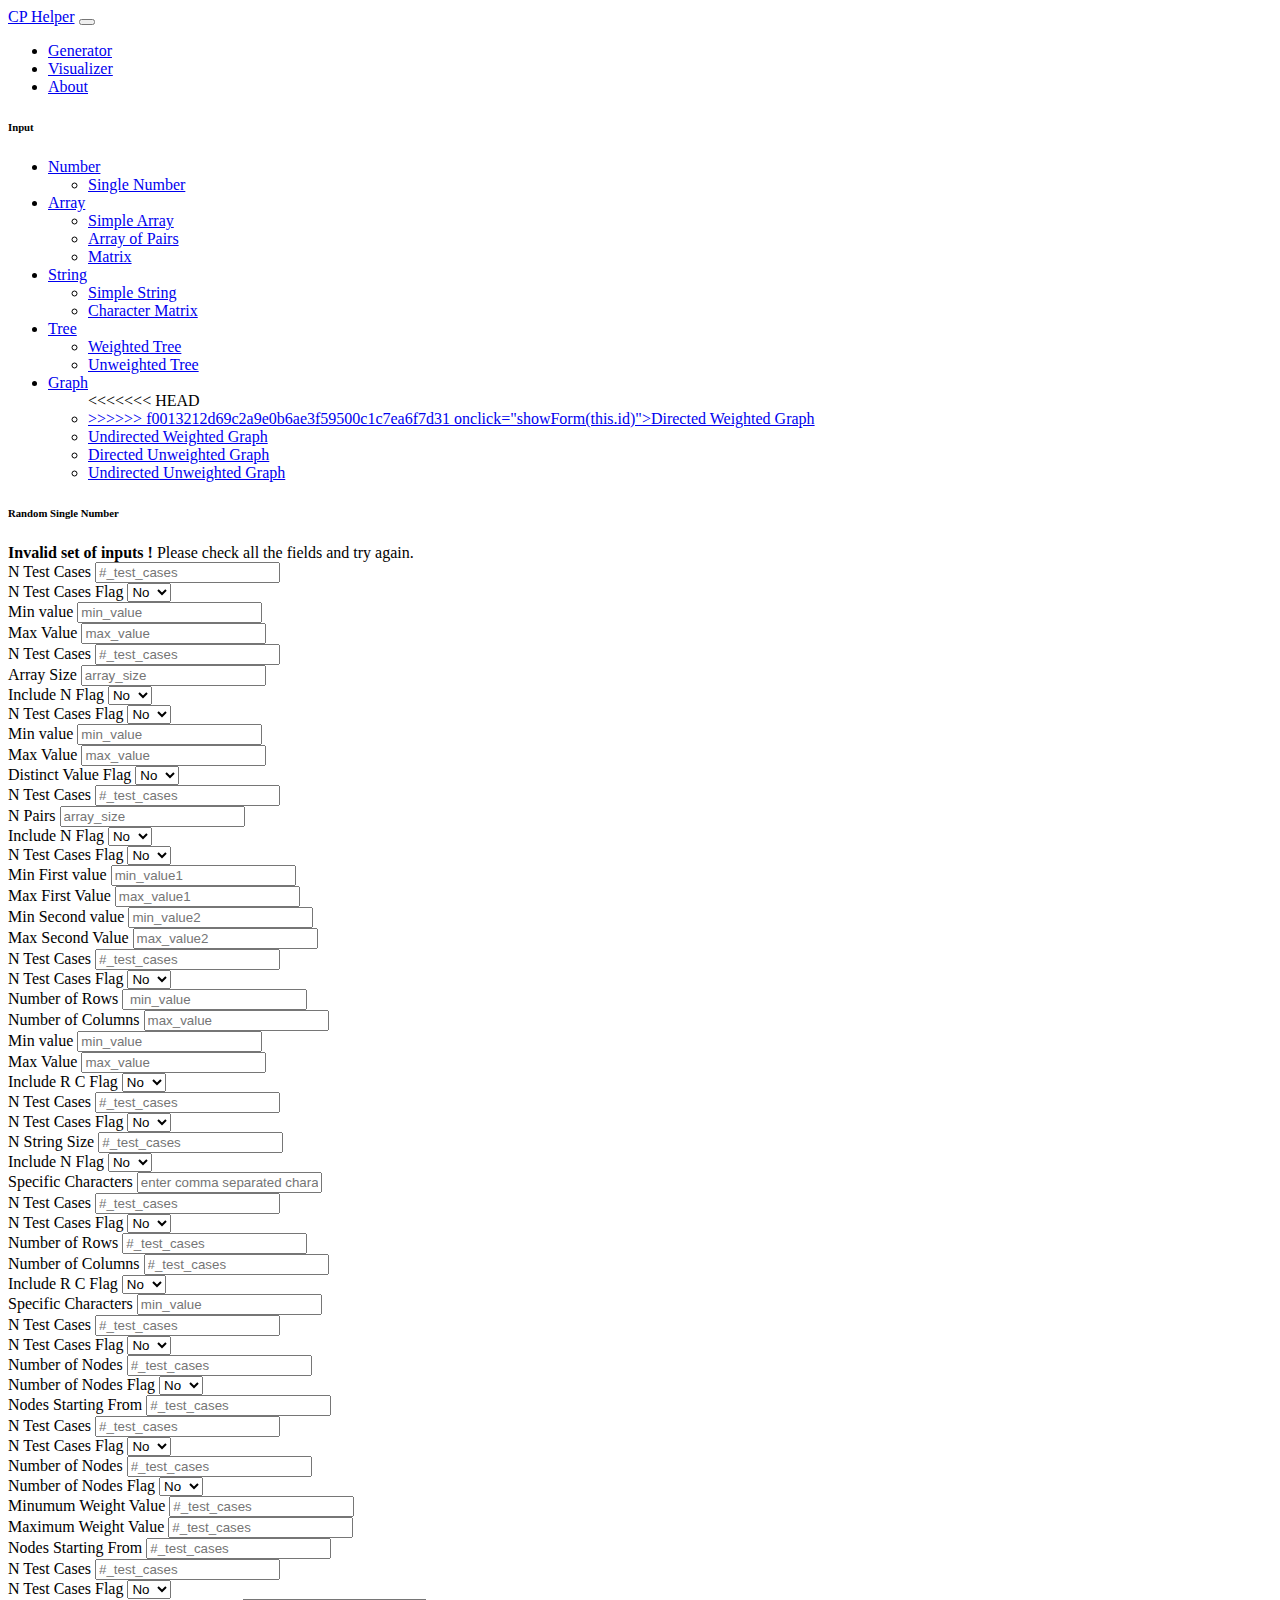
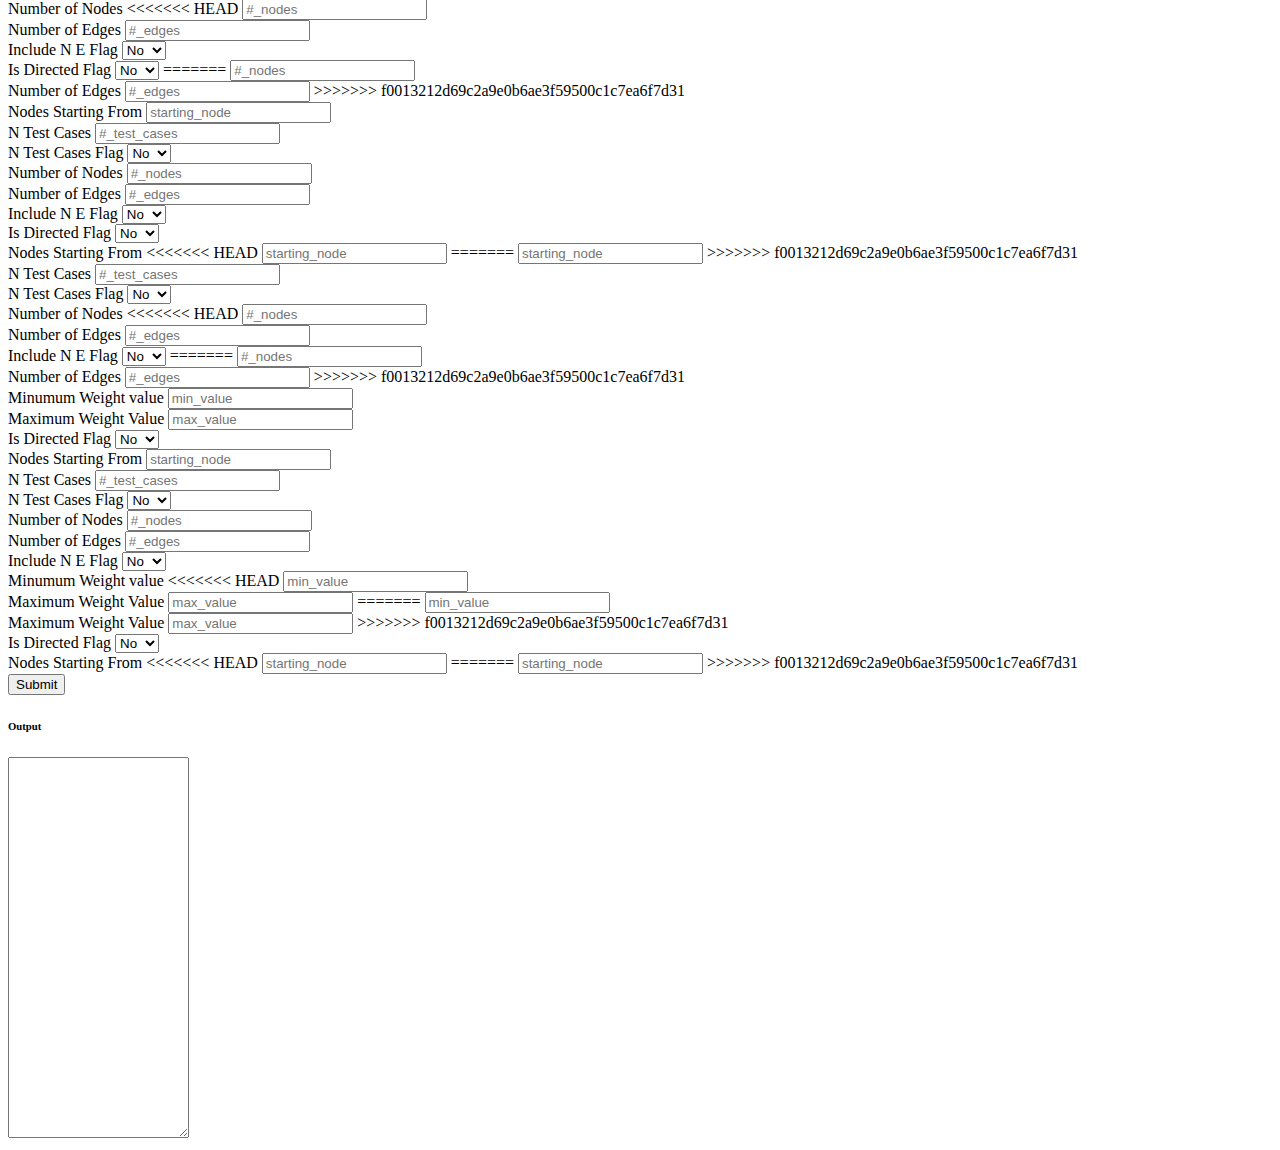
==== index.html @ 589e27a8 "Update index.html" ====
<!doctype html>
<html lang="en">

<head>
    <!-- Required meta tags -->
    <meta charset="utf-8">
    <meta name="viewport" content="width=device-width, initial-scale=1">

    <!-- Bootstrap CSS -->
    <link href="https://cdn.jsdelivr.net/npm/bootstrap@5.0.0-beta2/dist/css/bootstrap.min.css" rel="stylesheet"
        integrity="sha384-BmbxuPwQa2lc/FVzBcNJ7UAyJxM6wuqIj61tLrc4wSX0szH/Ev+nYRRuWlolflfl" crossorigin="anonymous">

    <title>CP Helper</title>
</head>

<body>
    <nav class="navbar navbar-expand-lg navbar-dark bg-dark">
        <div class="container-fluid">
            <a class="navbar-brand" href="#">CP Helper</a>
            <button class="navbar-toggler" type="button" data-bs-toggle="collapse" data-bs-target="#navbarNav"
                aria-controls="navbarNav" aria-expanded="false" aria-label="Toggle navigation">
                <span class="navbar-toggler-icon"></span>
            </button>
            <div class="collapse navbar-collapse" id="navbarNav">
                <ul class="navbar-nav">
                    <li class="nav-item">
                        <a class="nav-link active" aria-current="page" href="#">Generator</a>
                    </li>
                    <li class="nav-item">
                        <a class="nav-link" href="#">Visualizer</a>
                    </li>
                    <li class="nav-item">
                        <a class="nav-link" href="#">About</a>
                    </li>
                </ul>
            </div>
        </div>
    </nav>

    <div class="container mw-75 my-4">
        <div class="row">
            <div class="col-6">
                <div class="container mx-2 my-4">
                    <h6>Input</h6>
                    <ul class="nav nav-tabs">
                        <li class="nav-item dropdown">
                            <a class="nav-link dropdown-toggle active" data-bs-toggle="dropdown" href="#" role="button"
                                aria-expanded="false" id="number">Number</a>
                            <ul class="dropdown-menu">
                                <li><a class="dropdown-item" href="#" id="singleNumber"
                                        onclick="showForm(this.id)">Single Number</a></li>
                            </ul>
                        </li>
                        <li class="nav-item dropdown">
                            <a class="nav-link dropdown-toggle" data-bs-toggle="dropdown" href="#" role="button"
                                aria-expanded="false" id="array">Array</a>
                            <ul class="dropdown-menu">
                                <li><a class="dropdown-item" href="#" id="simpleArray"
                                        onclick="showForm(this.id)">Simple Array</a></li>
                                <li><a class="dropdown-item" href="#" id="arrayOfPairs"
                                        onclick="showForm(this.id)">Array of Pairs</a></li>
                                <li><a class="dropdown-item" href="#" id="matrix" onclick="showForm(this.id)">Matrix</a>
                                </li>
                            </ul>
                        </li>
                        <li class="nav-item dropdown">
                            <a class="nav-link dropdown-toggle" data-bs-toggle="dropdown" href="#" role="button"
                                aria-expanded="false" id="string">String</a>
                            <ul class="dropdown-menu">
                                <li><a class="dropdown-item" href="#" id="simpleString"
                                        onclick="showForm(this.id)">Simple String</a></li>
                                <li><a class="dropdown-item" href="#" id="characterMatrix"
                                        onclick="showForm(this.id)">Character Matrix</a></li>
                            </ul>
                        </li>
                        <li class="nav-item dropdown">
                            <a class="nav-link dropdown-toggle" data-bs-toggle="dropdown" href="#" role="button"
                                aria-expanded="false" id="tree">Tree</a>
                            <ul class="dropdown-menu">
                                <li><a class="dropdown-item" href="#" id="weightedTree"
                                        onclick="showForm(this.id)">Weighted Tree</a></li>
                                <li><a class="dropdown-item" href="#" id="unweightedTree"
                                        onclick="showForm(this.id)">Unweighted Tree</a></li>
                            </ul>
                        </li>
                        <li class="nav-item dropdown">
                            <a class="nav-link dropdown-toggle" data-bs-toggle="dropdown" href="#" role="button"
                                aria-expanded="false" id="graph">Graph</a>
                            <ul class="dropdown-menu">
<<<<<<< HEAD
                                <li><a class="dropdown-item" href="#" id="directedweightedGraph"
=======
                                <li><a class="dropdown-item" href="#" id="dwGraph"
>>>>>>> f0013212d69c2a9e0b6ae3f59500c1c7ea6f7d31
                                    onclick="showForm(this.id)">Directed Weighted Graph</a></li>
                            <li><a class="dropdown-item" href="#" id="udwGraph"
                                    onclick="showForm(this.id)">Undirected Weighted Graph</a></li>
                                    <li><a class="dropdown-item" href="#" id="duwGraph"
                                        onclick="showForm(this.id)">Directed Unweighted Graph</a></li>
                                <li><a class="dropdown-item" href="#" id="uduwGraph"
                                        onclick="showForm(this.id)">Undirected Unweighted Graph</a></li>
                            </ul>
                        </li>


                    </ul>
                </div>

                <h6 class="m-4" id="defineHead">Random Single Number</h6>

                <div class="container m-4 border border-3 p-3">

                    <div class="alert alert-danger alert-dismissible fade show d-none" role="alert" id="invalidAlert">
                        <strong>Invalid set of inputs !</strong> Please check all the fields and try again.
                        <!-- <button type="button" class="btn-close" data-bs-dismiss="alert"></button> -->
                    </div>


                    <!-- Number -->
                    <form class="row g-3" id="singleNumberForm">
                        <div class="col-md-6">
                            <label for="inputEmail4" class="form-label">N Test Cases</label>
                            <input type="text" class="form-control" id="numberTestCases" placeholder="#_test_cases">
                        </div>
                        <div class="col-md-6">
                            <label for="text" class="form-label">N Test Cases Flag</label>
                            <select class="form-select" id="numberTestCasesFlag">
                                <option value="0">No</option>
                                <option value="1">Yes</option>
                            </select>
                        </div>
                        <div class="col-6">
                            <label for="inputAddress" class="form-label">Min value</label>
                            <input type="text" class="form-control" id="numberMinValue" placeholder="min_value">
                        </div>
                        <div class="col-6">
                            <label for="inputAddress2" class="form-label">Max Value</label>
                            <input type="text" class="form-control" id="numberMaxValue" placeholder="max_value">
                        </div>

                    </form>

                    <!-- Simple Array -->
                    <form class="row g-3 d-none" id="simpleArrayForm">
                        <div class="col-md-6">
                            <label for="inputEmail4" class="form-label">N Test Cases</label>
                            <input type="text" class="form-control" id="simpleArrayNtc" placeholder="#_test_cases">
                        </div>
                        <div class="col-md-6">
                            <label for="inputEmail4" class="form-label">Array Size</label>
                            <input type="text" class="form-control" id="simpleArraySize" placeholder="array_size">
                        </div>

                        <div class="col-md-6">
                            <label for="inputState" class="form-label">Include N Flag</label>
                            <select id="simpleArrayNFlag" class="form-select">
                                <option value="0">No</option>
                                <option value="1">Yes</option>
                            </select>
                        </div>
                        <div class="col-md-6">
                            <label for="inputState" class="form-label">N Test Cases Flag</label>
                            <select id="simpleArrayNtcFlag" class="form-select">
                                <option value="0">No</option>
                                <option value="1">Yes</option>
                            </select>
                        </div>
                        <div class="col-6">
                            <label for="inputAddress" class="form-label">Min value</label>
                            <input type="text" class="form-control" id="simpleArrayMinValue" placeholder="min_value">
                        </div>
                        <div class="col-6">
                            <label for="inputAddress2" class="form-label">Max Value</label>
                            <input type="text" class="form-control" id="simpleArrayMaxValue" placeholder="max_value">
                        </div>
                        <div class="col-md-6">
                            <label for="inputState" class="form-label">Distinct Value Flag</label>
                            <select id="simpleArrayDvFlag" class="form-select">
                                <option value="0">No</option>
                                <option value="1">Yes</option>
                            </select>
                        </div>

                    </form>



                    <!-- Array of Pairs -->
                    <form class="row g-3 d-none" id="arrayOfPairsForm">
                        <div class="col-md-6">
                            <label for="inputEmail4" class="form-label">N Test Cases</label>
                            <input type="text" class="form-control" id="arrayOfPairsNtc" placeholder="#_test_cases">
                        </div>
                        <div class="col-md-6">
                            <label for="inputEmail4" class="form-label">N Pairs</label>
                            <input type="text" class="form-control" id="arrayOfPairsSize" placeholder="array_size">
                        </div>

                        <div class="col-md-6">
                            <label for="inputState" class="form-label">Include N Flag</label>
                            <select id="arrayOfPairsNFlag" class="form-select">
                                <option selected value="0">No</option>
                                <option value="1">Yes</option>
                            </select>
                        </div>
                        <div class="col-md-6">
                            <label for="inputState" class="form-label">N Test Cases Flag</label>
                            <select id="arrayOfPairsNtcFlag" class="form-select">
                                <option selected value="0">No</option>
                                <option value="1">Yes</option>
                            </select>
                        </div>
                        <div class="col-6">
                            <label for="inputAddress" class="form-label">Min First value</label>
                            <input type="text" class="form-control" id="arrayOfPairsMinFv" placeholder="min_value1">
                        </div>
                        <div class="col-6">
                            <label for="inputAddress2" class="form-label">Max First Value</label>
                            <input type="text" class="form-control" id="arrayOfPairsMaxFv" placeholder="max_value1">
                        </div>
                        <div class="col-6">
                            <label for="inputAddress" class="form-label">Min Second value</label>
                            <input type="text" class="form-control" id="arrayOfPairsMinSv" placeholder="min_value2">
                        </div>
                        <div class="col-6">
                            <label for="inputAddress2" class="form-label">Max Second Value</label>
                            <input type="text" class="form-control" id="arrayOfPairsMaxSv" placeholder="max_value2">
                        </div>
                        <!-- <div class="col-md-6">
                            <label for="inputState" class="form-label">Distinct Pairs Value Flag</label>
                            <select id="arrayOfPairsDpvFlag" class="form-select">
                                <option selected>No</option>
                                <option>Yes</option>
                            </select>
                        </div> -->

                    </form>

                    <!-- Matrix -->
                    <form class="row g-3 d-none" id="matrixForm">
                        <div class="col-md-6">
                            <label for="inputEmail4" class="form-label">N Test Cases</label>
                            <input type="text" class="form-control" id="matrixNtc" placeholder="#_test_cases">
                        </div>
                        <div class="col-md-6">
                            <label for="inputState" class="form-label">N Test Cases Flag</label>
                            <select id="matrixNtcFlag" class="form-select">
                                <option value="0">No</option>
                                <option value="1">Yes</option>
                            </select>
                        </div>
                        <div class="col-6">
                            <label for="inputAddress" class="form-label">Number of Rows</label>
                            <input type="text" class="form-control" id="matrixRows" placeholder=" min_value">
                        </div>
                        <div class="col-6">
                            <label for="inputAddress2" class="form-label">Number of Columns</label>
                            <input type="text" class="form-control" id="matrixCols" placeholder="max_value">
                        </div>
                        <div class="col-6">
                            <label for="inputAddress" class="form-label">Min value</label>
                            <input type="text" class="form-control" id="matrixMinValue" placeholder="min_value">
                        </div>
                        <div class="col-6">
                            <label for="inputAddress2" class="form-label">Max Value</label>
                            <input type="text" class="form-control" id="matrixMaxValue" placeholder="max_value">
                        </div>
                        <!-- <div class="col-md-6">
                            <label for="inputState" class="form-label">Distinct Value Flag</label>
                            <select id="matrixDvFlag" class="form-select">
                                <option selected value="0">No</option>
                                <option value="1">Yes</option>
                            </select>
                        </div> -->
                        <div class="col-md-6">
                            <label for="inputState" class="form-label">Include R C Flag</label>
                            <select id="matrixRCFlag" class="form-select">
                                <option value="0">No</option>
                                <option value="1">Yes</option>
                            </select>
                        </div>
                    </form>

                    <!-- Simple String -->
                    <form class="row g-3 d-none" id="simpleStringForm">
                        <div class="col-md-6">
                            <label for="inputEmail4" class="form-label">N Test Cases</label>
                            <input type="text" class="form-control" id="simpleStringNtc" placeholder="#_test_cases">
                        </div>
                        <div class="col-md-6">
                            <label for="inputState" class="form-label">N Test Cases Flag</label>
                            <select id="simpleStringNtcFlag" class="form-select">
                                <option value="0">No</option>
                                <option value="1">Yes</option>
                            </select>
                        </div>
                        <div class="col-md-6">
                            <label for="inputEmail4" class="form-label">N String Size</label>
                            <input type="text" class="form-control" id="simpleStringSize" placeholder="#_test_cases">
                        </div>
                        <div class="col-md-6">
                            <label for="inputState" class="form-label">Include N Flag</label>
                            <select id="simpleStringNFlag" class="form-select">
                                <option value="0">No</option>
                                <option value="1">Yes</option>
                            </select>
                        </div>
                        <div class="col-6">
                            <label for="inputAddress" class="form-label">Specific Characters</label>
                            <input type="text" class="form-control" id="simpleStringSpecificChar"
                                placeholder="enter comma separated characters">
                        </div>
                        <div class="col-6">
                            <!-- <label for="inputAddress2" class="form-label">Distinct Characters Flag</label>
                            <select id="simpleStringDcharFlag" class="form-select">
                                <option selected value="0">No</option>
                                <option value="1">Yes</option>
                            </select> -->
                            <!-- <input type="text" class="form-control" id="simpleStringDcharFlag" placeholder="max_value"> -->
                        </div>

                    </form>

                    <!-- Character Matrix -->
                    <form class="row g-3 d-none" id="characterMatrixForm">
                        <div class="col-md-6">
                            <label for="inputEmail4" class="form-label">N Test Cases</label>
                            <input type="text" class="form-control" id="charMatrixNtc" placeholder="#_test_cases">
                        </div>
                        <div class="col-md-6">
                            <label for="inputState" class="form-label">N Test Cases Flag</label>
                            <select id="charMatrixNtcFlag" class="form-select">
                                <option value="0">No</option>
                                <option value="1">Yes</option>
                            </select>
                        </div>
                        <div class="col-md-6">
                            <label for="inputEmail4" class="form-label">Number of Rows</label>
                            <input type="text" class="form-control" id="charMatrixRows" placeholder="#_test_cases">
                        </div>
                        <div class="col-md-6">
                            <label for="inputEmail4" class="form-label">Number of Columns</label>
                            <input type="text" class="form-control" id="charMatrixCols" placeholder="#_test_cases">
                        </div>
                        <div class="col-md-6">
                            <label for="inputState" class="form-label">Include R C Flag</label>
                            <select id="charMatrixRClag" class="form-select">
                                <option value="0">No</option>
                                <option value="1">Yes</option>
                            </select>
                        </div>
                        <div class="col-6">
                            <label for="inputAddress" class="form-label">Specific Characters</label>
                            <input type="text" class="form-control" id="charMatrixSpecificChars"
                                placeholder="min_value">
                        </div>
                        <!-- <div class="col-6">
                            <label for="inputAddress2" class="form-label">Distinct Characters Flag</label>
                            <input type="text" class="form-control" id="charMatrixDcharsFlag" placeholder="max_value">
                        </div> -->

                    </form>

                    <!-- Unweighted Tree -->
                    <form class="row g-3 d-none" id="unweightedTreeForm">
                        <div class="col-md-6">
                            <label for="inputEmail4" class="form-label">N Test Cases</label>
                            <input type="text" class="form-control" id="inputEmail4" placeholder="#_test_cases">
                        </div>
                        <div class="col-md-6">
                            <label for="inputState" class="form-label">N Test Cases Flag</label>
                            <select id="inputState" class="form-select">
                                <option selected>No</option>
                                <option>Yes</option>
                            </select>
                        </div>
                        <div class="col-md-6">
                            <label for="inputEmail4" class="form-label">Number of Nodes</label>
                            <input type="text" class="form-control" id="inputEmail4" placeholder="#_test_cases">
                        </div>
                        <div class="col-md-6">
                            <label for="inputState" class="form-label">Number of Nodes Flag</label>
                            <select id="inputState" class="form-select">
                                <option selected>No</option>
                                <option>Yes</option>
                            </select>
                        </div>
                        <div class="col-md-6">
                            <label for="inputEmail4" class="form-label">Nodes Starting From</label>
                            <input type="text" class="form-control" id="inputEmail4" placeholder="#_test_cases">
                        </div>

                    </form>

                    <!-- Weighted Tree -->
                    <form class="row g-3 d-none" id="weightedTreeForm">
                        <div class="col-md-6">
                            <label for="inputEmail4" class="form-label">N Test Cases</label>
                            <input type="text" class="form-control" id="inputEmail4" placeholder="#_test_cases">
                        </div>
                        <div class="col-md-6">
                            <label for="inputState" class="form-label">N Test Cases Flag</label>
                            <select id="inputState" class="form-select">
                                <option selected>No</option>
                                <option>Yes</option>
                            </select>
                        </div>
                        <div class="col-md-6">
                            <label for="inputEmail4" class="form-label">Number of Nodes</label>
                            <input type="text" class="form-control" id="inputEmail4" placeholder="#_test_cases">
                        </div>
                        <div class="col-md-6">
                            <label for="inputState" class="form-label">Number of Nodes Flag</label>
                            <select id="inputState" class="form-select">
                                <option selected>No</option>
                                <option>Yes</option>
                            </select>
                        </div>
                        <div class="col-md-6">
                            <label for="inputEmail4" class="form-label">Minumum Weight Value</label>
                            <input type="text" class="form-control" id="inputEmail4" placeholder="#_test_cases">
                        </div>
                        <div class="col-md-6">
                            <label for="inputEmail4" class="form-label">Maximum Weight Value</label>
                            <input type="text" class="form-control" id="inputEmail4" placeholder="#_test_cases">
                        </div>
                        <div class="col-md-6">
                            <label for="inputEmail4" class="form-label">Nodes Starting From</label>
                            <input type="text" class="form-control" id="inputEmail4" placeholder="#_test_cases">
                        </div>

                    </form>

                    <!-- Directed Unweighted Graph -->
                    <form class="row g-3 d-none" id="directedunwGraphForm">
                        <div class="col-md-6">
                            <label for="inputEmail4" class="form-label">N Test Cases</label>
                            <input type="text" class="form-control" id="dunweightedgNtc" placeholder="#_test_cases">
                        </div>
                        <div class="col-md-6">
                            <label for="inputState" class="form-label">N Test Cases Flag</label>
                            <select id="dunweightedgNtcflag" class="form-select">
                                <option selected>No</option>
                                <option>Yes</option>
                            </select>
                        </div>
                        <div class="col-md-6">
                            <label for="inputEmail4" class="form-label">Number of Nodes</label>
<<<<<<< HEAD
                            <input type="text" class="form-control" id="dunweightedgNodes" placeholder="#_nodes">
                        </div>
                        <div class="col-md-6">
                            <label for="inputEmail4" class="form-label">Number of Edges</label>
                            <input type="text" class="form-control" id="dunweightedgEdges" placeholder="#_edges">
                        </div>
                        <div class="col-md-6">
                            <label for="inputState" class="form-label">Include N E Flag</label>
                            <select id="dunweightedgNEflag" class="form-select">
                                <option selected>No</option>
                                <option>Yes</option>
                            </select>
                        </div>
                        <div class="col-md-6">
                            <label for="inputState" class="form-label">Is Directed Flag</label>
                            <select id="dunweightedgDirected" class="form-select">
                                <option selected>No</option>
                                <option>Yes</option>
                            </select>
=======
                            <input type="text" class="form-control" id="unweightedgNodes" placeholder="#_nodes">
                        </div>
                        <div class="col-md-6">
                            <label for="inputEmail4" class="form-label">Number of Edges</label>
                            <input type="text" class="form-control" id="unweightedgEdges" placeholder="#_edges">
>>>>>>> f0013212d69c2a9e0b6ae3f59500c1c7ea6f7d31
                        </div>
                        <div class="col-md-6">
                            <label for="inputEmail4" class="form-label">Nodes Starting From</label>
                            <input type="text" class="form-control" id="dunweightedgNodesStart" placeholder="starting_node">
                        </div>

                    </form>

                     <!-- Undirected Unweighted Graph -->
                    <form class="row g-3 d-none" id="undirectedunwGraphForm">
                        <div class="col-md-6">
                            <label for="inputEmail4" class="form-label">N Test Cases</label>
                            <input type="text" class="form-control" id="ununweightedgNtc" placeholder="#_test_cases">
                        </div>
                        <div class="col-md-6">
                            <label for="inputState" class="form-label">N Test Cases Flag</label>
                            <select id="ununweightedgNtcflag" class="form-select">
                                <option selected>No</option>
                                <option>Yes</option>
                            </select>
                        </div>
                        <div class="col-md-6">
                            <label for="inputEmail4" class="form-label">Number of Nodes</label>
                            <input type="text" class="form-control" id="ununweightedgNodes" placeholder="#_nodes">
                        </div>
                        <div class="col-md-6">
                            <label for="inputEmail4" class="form-label">Number of Edges</label>
                            <input type="text" class="form-control" id="ununweightedgEdges" placeholder="#_edges">
                        </div>
                        <div class="col-md-6">
                            <label for="inputState" class="form-label">Include N E Flag</label>
                            <select id="ununweightedgNEflag" class="form-select">
                                <option selected>No</option>
                                <option>Yes</option>
                            </select>
                        </div>
                        <div class="col-md-6">
                            <label for="inputState" class="form-label">Is Directed Flag</label>
                            <select id="ununweightedgDirected" class="form-select">
                                <option selected>No</option>
                                <option>Yes</option>
                            </select>
                        </div>
                        <div class="col-md-6">
                            <label for="inputEmail4" class="form-label">Nodes Starting From</label>
<<<<<<< HEAD
                            <input type="text" class="form-control" id="ununweightedgNodesStart" placeholder="starting_node">
=======
                            <input type="text" class="form-control" id="unweightedgNodesStart" placeholder="starting_node">
>>>>>>> f0013212d69c2a9e0b6ae3f59500c1c7ea6f7d31
                        </div>

                    </form>

                    <!-- Directed Weighted Graph -->
                    <form class="row g-3 d-none" id="directedwGraphForm">
                        <div class="col-md-6">
                            <label for="inputEmail4" class="form-label">N Test Cases</label>
                            <input type="text" class="form-control" id="dweightedgNtc" placeholder="#_test_cases">
                        </div>
                        <div class="col-md-6">
                            <label for="inputState" class="form-label">N Test Cases Flag</label>
                            <select id="dweightedgNtcflag" class="form-select">
                                <option selected>No</option>
                                <option>Yes</option>
                            </select>
                        </div>
                        <div class="col-md-6">
                            <label for="inputEmail4" class="form-label">Number of Nodes</label>
<<<<<<< HEAD
                            <input type="number" class="form-control" id="dweightedgNodes" placeholder="#_nodes">
                        </div>
                        <div class="col-md-6">
                            <label for="inputEmail4" class="form-label">Number of Edges</label>
                            <input type="number" class="form-control" id="dweightedgEdges" placeholder="#_edges">
                        </div>
                        <div class="col-md-6">
                            <label for="inputState" class="form-label">Include N E Flag</label>
                            <select id="dweightedgNEflag" class="form-select">
                                <option selected>No</option>
                                <option>Yes</option>
                            </select>
=======
                            <input type="number" class="form-control" id="weightedgNodes" placeholder="#_nodes">
                        </div>
                        <div class="col-md-6">
                            <label for="inputEmail4" class="form-label">Number of Edges</label>
                            <input type="number" class="form-control" id="weightedgEdges" placeholder="#_edges">
>>>>>>> f0013212d69c2a9e0b6ae3f59500c1c7ea6f7d31
                        </div>
                        <div class="col-md-6">
                            <label for="inputEmail4" class="form-label">Minumum Weight value</label>
                            <input type="text" class="form-control" id="dweightedgMinWeight" placeholder="min_value">
                        </div>
                        <div class="col-md-6">
                            <label for="inputEmail4" class="form-label">Maximum Weight Value</label>
                            <input type="text" class="form-control" id="dweightedgMaxWeight" placeholder="max_value">
                        </div>
                        <div class="col-md-6">
                            <label for="inputState" class="form-label">Is Directed Flag</label>
                            <select id="dweightedgDirectedflag" class="form-select">
                                <option selected>No</option>
                                <option>Yes</option>
                            </select>
                        </div>
                        <div class="col-md-6">
                            <label for="inputEmail4" class="form-label">Nodes Starting From</label>
                            <input type="number" class="form-control" id="dweightedgNodesStart" placeholder="starting_node">
                        </div>

                    </form>

                    <!-- Undirected Weighted Graph -->
                    <form class="row g-3 d-none" id="undirectedwGraphForm">
                        <div class="col-md-6">
                            <label for="inputEmail4" class="form-label">N Test Cases</label>
                            <input type="text" class="form-control" id="undirectedweightedNtc" placeholder="#_test_cases">
                        </div>
                        <div class="col-md-6">
                            <label for="inputState" class="form-label">N Test Cases Flag</label>
                            <select id="undirectedweightedNtcflag" class="form-select">
                                <option selected>No</option>
                                <option>Yes</option>
                            </select>
                        </div>
                        <div class="col-md-6">
                            <label for="inputEmail4" class="form-label">Number of Nodes</label>
                            <input type="number" class="form-control" id="undirectedweightedNodes" placeholder="#_nodes">
                        </div>
                        <div class="col-md-6">
                            <label for="inputEmail4" class="form-label">Number of Edges</label>
                            <input type="number" class="form-control" id="undirectedweightedEdges" placeholder="#_edges">
                        </div>
                        <div class="col-md-6">
                            <label for="inputState" class="form-label">Include N E Flag</label>
                            <select id="undirectedweightedNEflag" class="form-select">
                                <option selected>No</option>
                                <option>Yes</option>
                            </select>
                        </div>
                        <div class="col-md-6">
                            <label for="inputEmail4" class="form-label">Minumum Weight value</label>
<<<<<<< HEAD
                            <input type="text" class="form-control" id="undirectedweightedMinWeight" placeholder="min_value">
                        </div>
                        <div class="col-md-6">
                            <label for="inputEmail4" class="form-label">Maximum Weight Value</label>
                            <input type="text" class="form-control" id="undirectedweightedMaxWeight" placeholder="max_value">
=======
                            <input type="text" class="form-control" id="weightedgMinWeight" placeholder="min_value">
                        </div>
                        <div class="col-md-6">
                            <label for="inputEmail4" class="form-label">Maximum Weight Value</label>
                            <input type="text" class="form-control" id="weightedgMaxWeight" placeholder="max_value">
>>>>>>> f0013212d69c2a9e0b6ae3f59500c1c7ea6f7d31
                        </div>
                        <div class="col-md-6">
                            <label for="inputState" class="form-label">Is Directed Flag</label>
                            <select id="undirectedweightedDirectedflag" class="form-select">
                                <option selected>No</option>
                                <option>Yes</option>
                            </select>
                        </div>
                        <div class="col-md-6">
                            <label for="inputEmail4" class="form-label">Nodes Starting From</label>
<<<<<<< HEAD
                            <input type="number" class="form-control" id="undirectedweightedNodStart" placeholder="starting_node">
=======
                            <input type="number" class="form-control" id="weightedgNodesStart" placeholder="starting_node">
>>>>>>> f0013212d69c2a9e0b6ae3f59500c1c7ea6f7d31
                        </div>

                    </form>
                    <div class="col-12">
                        <button type="submit" class="btn btn-primary mt-3" onclick="generateInput();">Submit</button>
                    </div>
                </div>

            </div>

            <div class="col-6">
                <div class="container mx-2 my-4">
                    <h6>Output</h6>
                    <form>
                        <div class="form-group">
                            <textarea class="form-control" id="outputTextArea" rows="25"></textarea>
                        </div>
                    </form>
                </div>
            </div>
        </div>
    </div>
    <!-- <script src="https://cdn.jsdelivr.net/npm/bootstrap@5.0.0-beta2/dist/js/bootstrap.bundle.min.js"
        integrity="sha384-b5kHyXgcpbZJO/tY9Ul7kGkf1S0CWuKcCD38l8YkeH8z8QjE0GmW1gYU5S9FOnJ0"
        crossorigin="anonymous"></script> -->
    <script src="js/script.js"></script>
    <script src="https://cdn.jsdelivr.net/npm/@popperjs/core@2.6.0/dist/umd/popper.min.js"
        integrity="sha384-KsvD1yqQ1/1+IA7gi3P0tyJcT3vR+NdBTt13hSJ2lnve8agRGXTTyNaBYmCR/Nwi"
        crossorigin="anonymous"></script>
    <script src="https://cdn.jsdelivr.net/npm/bootstrap@5.0.0-beta2/dist/js/bootstrap.min.js"
        integrity="sha384-nsg8ua9HAw1y0W1btsyWgBklPnCUAFLuTMS2G72MMONqmOymq585AcH49TLBQObG"
        crossorigin="anonymous"></script>

</body>

</html>
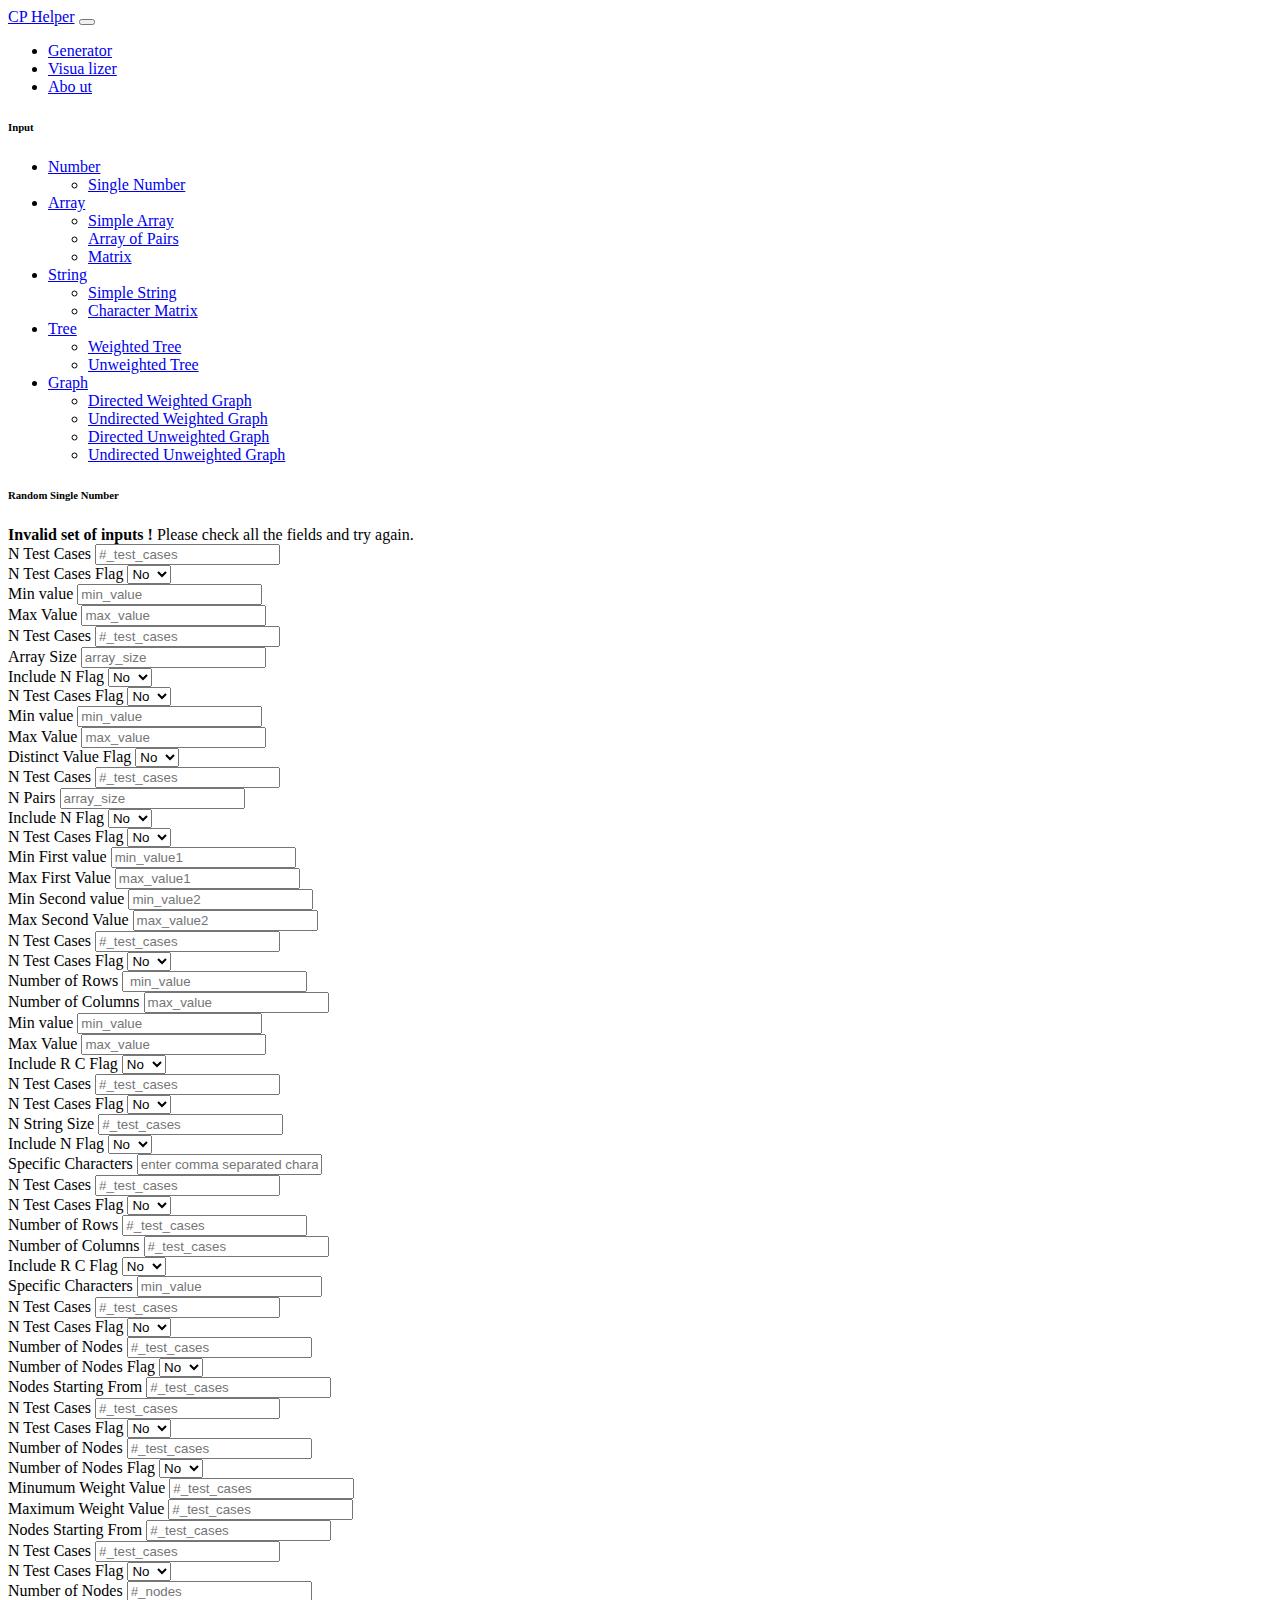
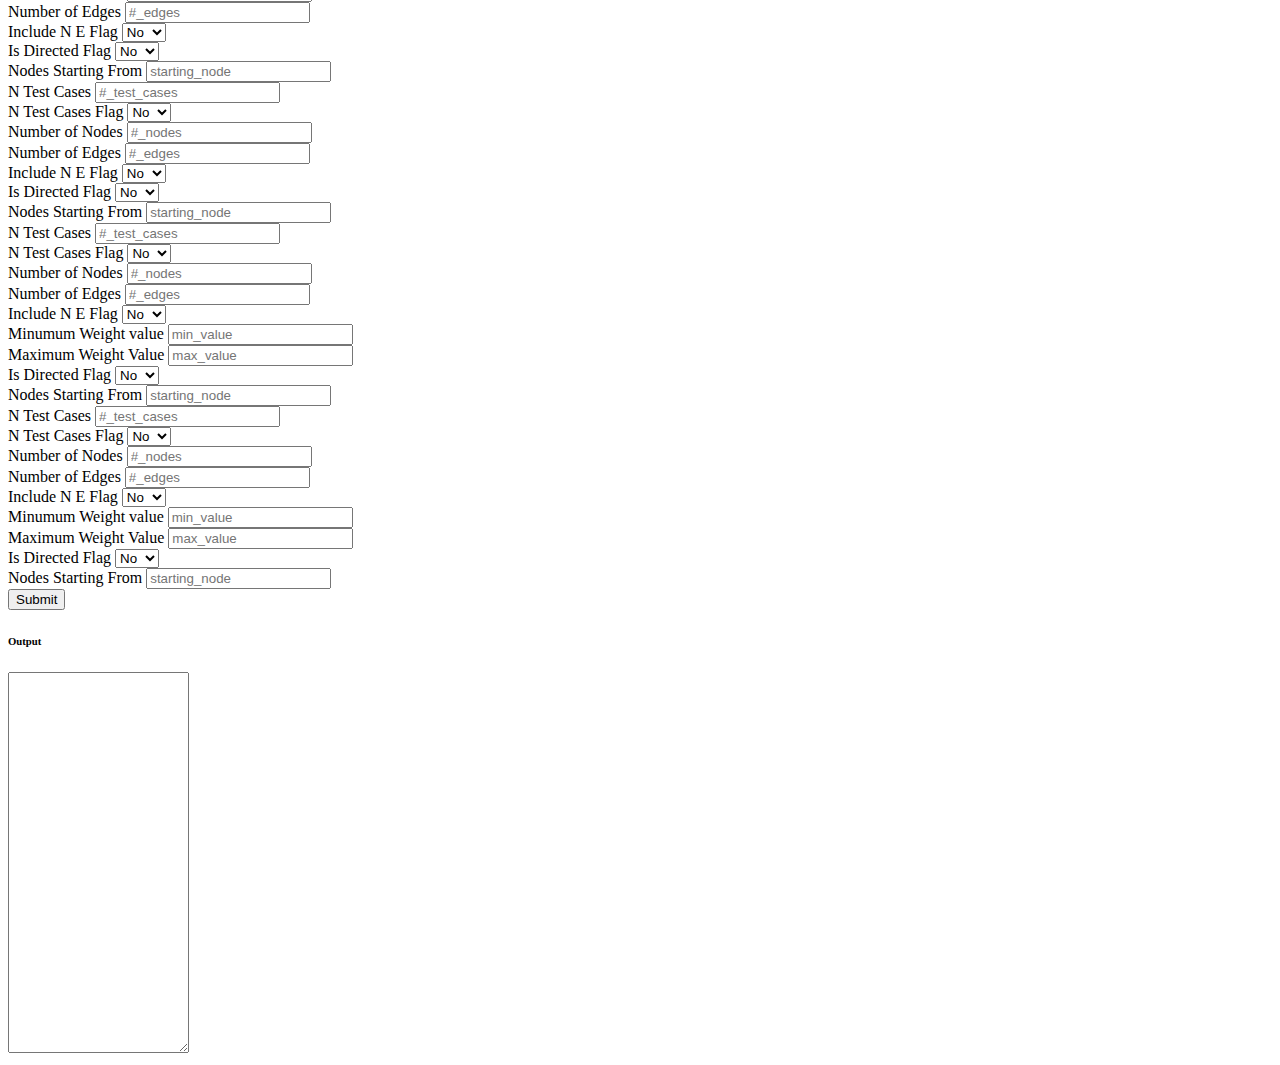
==== commit 8d4bbba5: "Update index.html" ====
--- a/index.html
+++ b/index.html
@@ -27,10 +27,10 @@
                         <a class="nav-link active" aria-current="page" href="#">Generator</a>
                     </li>
                     <li class="nav-item">
-                        <a class="nav-link" href="#">Visualizer</a>
+                        <a class="nav-link" href="#">Visua lizer</a>
                     </li>
                     <li class="nav-item">
-                        <a class="nav-link" href="#">About</a>
+                        <a class="nav-link" href="#">Abo ut</a>
                     </li>
                 </ul>
             </div>
@@ -87,11 +87,7 @@
                             <a class="nav-link dropdown-toggle" data-bs-toggle="dropdown" href="#" role="button"
                                 aria-expanded="false" id="graph">Graph</a>
                             <ul class="dropdown-menu">
-<<<<<<< HEAD
                                 <li><a class="dropdown-item" href="#" id="directedweightedGraph"
-=======
-                                <li><a class="dropdown-item" href="#" id="dwGraph"
->>>>>>> f0013212d69c2a9e0b6ae3f59500c1c7ea6f7d31
                                     onclick="showForm(this.id)">Directed Weighted Graph</a></li>
                             <li><a class="dropdown-item" href="#" id="udwGraph"
                                     onclick="showForm(this.id)">Undirected Weighted Graph</a></li>
@@ -446,7 +442,6 @@
                         </div>
                         <div class="col-md-6">
                             <label for="inputEmail4" class="form-label">Number of Nodes</label>
-<<<<<<< HEAD
                             <input type="text" class="form-control" id="dunweightedgNodes" placeholder="#_nodes">
                         </div>
                         <div class="col-md-6">
@@ -466,13 +461,6 @@
                                 <option selected>No</option>
                                 <option>Yes</option>
                             </select>
-=======
-                            <input type="text" class="form-control" id="unweightedgNodes" placeholder="#_nodes">
-                        </div>
-                        <div class="col-md-6">
-                            <label for="inputEmail4" class="form-label">Number of Edges</label>
-                            <input type="text" class="form-control" id="unweightedgEdges" placeholder="#_edges">
->>>>>>> f0013212d69c2a9e0b6ae3f59500c1c7ea6f7d31
                         </div>
                         <div class="col-md-6">
                             <label for="inputEmail4" class="form-label">Nodes Starting From</label>
@@ -518,11 +506,7 @@
                         </div>
                         <div class="col-md-6">
                             <label for="inputEmail4" class="form-label">Nodes Starting From</label>
-<<<<<<< HEAD
                             <input type="text" class="form-control" id="ununweightedgNodesStart" placeholder="starting_node">
-=======
-                            <input type="text" class="form-control" id="unweightedgNodesStart" placeholder="starting_node">
->>>>>>> f0013212d69c2a9e0b6ae3f59500c1c7ea6f7d31
                         </div>
 
                     </form>
@@ -542,7 +526,6 @@
                         </div>
                         <div class="col-md-6">
                             <label for="inputEmail4" class="form-label">Number of Nodes</label>
-<<<<<<< HEAD
                             <input type="number" class="form-control" id="dweightedgNodes" placeholder="#_nodes">
                         </div>
                         <div class="col-md-6">
@@ -555,13 +538,6 @@
                                 <option selected>No</option>
                                 <option>Yes</option>
                             </select>
-=======
-                            <input type="number" class="form-control" id="weightedgNodes" placeholder="#_nodes">
-                        </div>
-                        <div class="col-md-6">
-                            <label for="inputEmail4" class="form-label">Number of Edges</label>
-                            <input type="number" class="form-control" id="weightedgEdges" placeholder="#_edges">
->>>>>>> f0013212d69c2a9e0b6ae3f59500c1c7ea6f7d31
                         </div>
                         <div class="col-md-6">
                             <label for="inputEmail4" class="form-label">Minumum Weight value</label>
@@ -615,19 +591,11 @@
                         </div>
                         <div class="col-md-6">
                             <label for="inputEmail4" class="form-label">Minumum Weight value</label>
-<<<<<<< HEAD
                             <input type="text" class="form-control" id="undirectedweightedMinWeight" placeholder="min_value">
                         </div>
                         <div class="col-md-6">
                             <label for="inputEmail4" class="form-label">Maximum Weight Value</label>
                             <input type="text" class="form-control" id="undirectedweightedMaxWeight" placeholder="max_value">
-=======
-                            <input type="text" class="form-control" id="weightedgMinWeight" placeholder="min_value">
-                        </div>
-                        <div class="col-md-6">
-                            <label for="inputEmail4" class="form-label">Maximum Weight Value</label>
-                            <input type="text" class="form-control" id="weightedgMaxWeight" placeholder="max_value">
->>>>>>> f0013212d69c2a9e0b6ae3f59500c1c7ea6f7d31
                         </div>
                         <div class="col-md-6">
                             <label for="inputState" class="form-label">Is Directed Flag</label>
@@ -638,11 +606,7 @@
                         </div>
                         <div class="col-md-6">
                             <label for="inputEmail4" class="form-label">Nodes Starting From</label>
-<<<<<<< HEAD
                             <input type="number" class="form-control" id="undirectedweightedNodStart" placeholder="starting_node">
-=======
-                            <input type="number" class="form-control" id="weightedgNodesStart" placeholder="starting_node">
->>>>>>> f0013212d69c2a9e0b6ae3f59500c1c7ea6f7d31
                         </div>
 
                     </form>
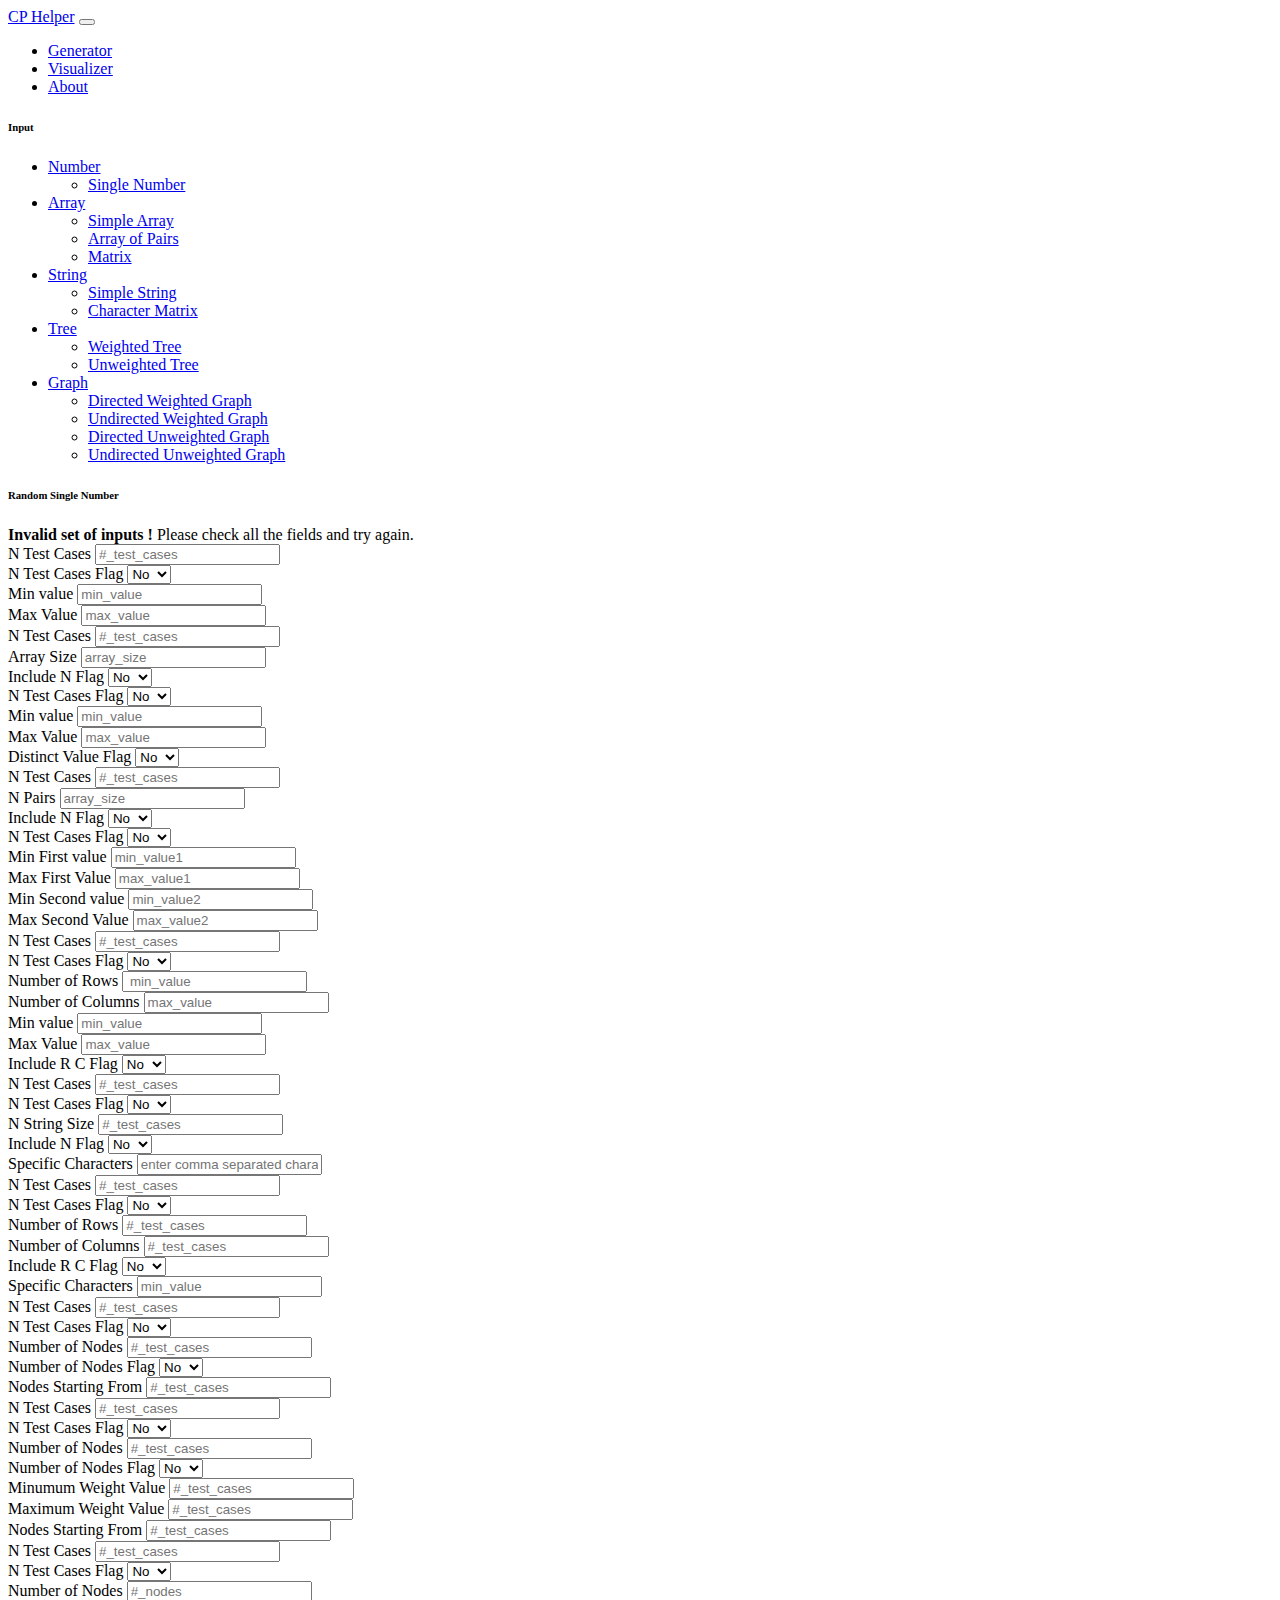
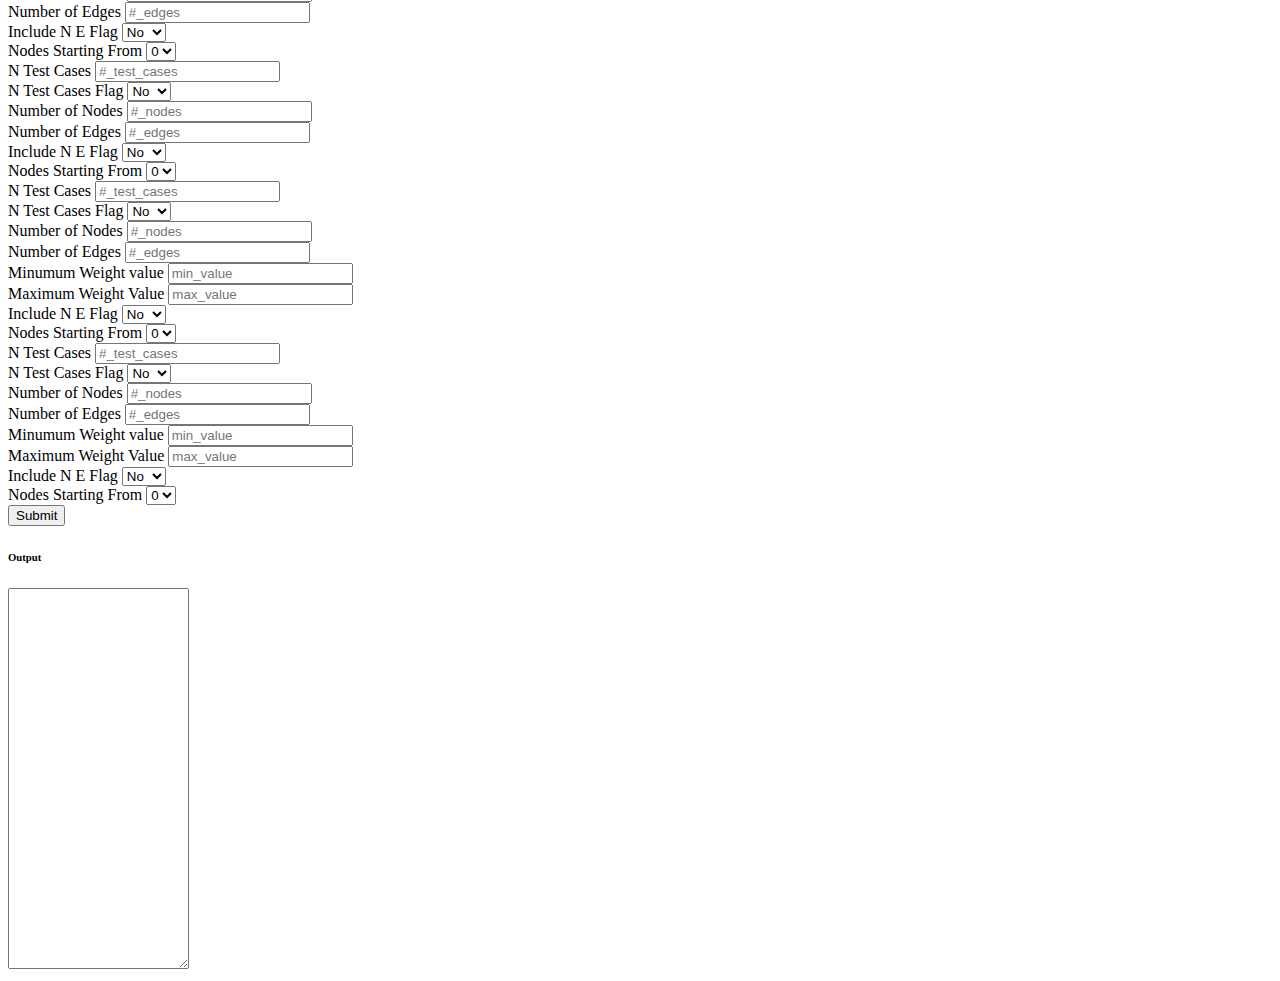
==== commit 37e59966: "completed graph" ====
--- a/index.html
+++ b/index.html
@@ -1,18 +1,18 @@
 <!doctype html>
 <html lang="en">
-
+ 
 <head>
     <!-- Required meta tags -->
     <meta charset="utf-8">
     <meta name="viewport" content="width=device-width, initial-scale=1">
-
+ 
     <!-- Bootstrap CSS -->
     <link href="https://cdn.jsdelivr.net/npm/bootstrap@5.0.0-beta2/dist/css/bootstrap.min.css" rel="stylesheet"
         integrity="sha384-BmbxuPwQa2lc/FVzBcNJ7UAyJxM6wuqIj61tLrc4wSX0szH/Ev+nYRRuWlolflfl" crossorigin="anonymous">
-
+ 
     <title>CP Helper</title>
 </head>
-
+ 
 <body>
     <nav class="navbar navbar-expand-lg navbar-dark bg-dark">
         <div class="container-fluid">
@@ -27,16 +27,16 @@
                         <a class="nav-link active" aria-current="page" href="#">Generator</a>
                     </li>
                     <li class="nav-item">
-                        <a class="nav-link" href="#">Visua lizer</a>
+                        <a class="nav-link" href="#">Visualizer</a>
                     </li>
                     <li class="nav-item">
-                        <a class="nav-link" href="#">Abo ut</a>
+                        <a class="nav-link" href="#">About</a>
                     </li>
                 </ul>
             </div>
         </div>
     </nav>
-
+ 
     <div class="container mw-75 my-4">
         <div class="row">
             <div class="col-6">
@@ -97,21 +97,21 @@
                                         onclick="showForm(this.id)">Undirected Unweighted Graph</a></li>
                             </ul>
                         </li>
-
-
+ 
+ 
                     </ul>
                 </div>
-
+ 
                 <h6 class="m-4" id="defineHead">Random Single Number</h6>
-
+ 
                 <div class="container m-4 border border-3 p-3">
-
+ 
                     <div class="alert alert-danger alert-dismissible fade show d-none" role="alert" id="invalidAlert">
                         <strong>Invalid set of inputs !</strong> Please check all the fields and try again.
                         <!-- <button type="button" class="btn-close" data-bs-dismiss="alert"></button> -->
                     </div>
-
-
+ 
+ 
                     <!-- Number -->
                     <form class="row g-3" id="singleNumberForm">
                         <div class="col-md-6">
@@ -133,9 +133,9 @@
                             <label for="inputAddress2" class="form-label">Max Value</label>
                             <input type="text" class="form-control" id="numberMaxValue" placeholder="max_value">
                         </div>
-
-                    </form>
-
+ 
+                    </form>
+ 
                     <!-- Simple Array -->
                     <form class="row g-3 d-none" id="simpleArrayForm">
                         <div class="col-md-6">
@@ -146,7 +146,7 @@
                             <label for="inputEmail4" class="form-label">Array Size</label>
                             <input type="text" class="form-control" id="simpleArraySize" placeholder="array_size">
                         </div>
-
+ 
                         <div class="col-md-6">
                             <label for="inputState" class="form-label">Include N Flag</label>
                             <select id="simpleArrayNFlag" class="form-select">
@@ -176,11 +176,11 @@
                                 <option value="1">Yes</option>
                             </select>
                         </div>
-
-                    </form>
-
-
-
+ 
+                    </form>
+ 
+ 
+ 
                     <!-- Array of Pairs -->
                     <form class="row g-3 d-none" id="arrayOfPairsForm">
                         <div class="col-md-6">
@@ -191,7 +191,7 @@
                             <label for="inputEmail4" class="form-label">N Pairs</label>
                             <input type="text" class="form-control" id="arrayOfPairsSize" placeholder="array_size">
                         </div>
-
+ 
                         <div class="col-md-6">
                             <label for="inputState" class="form-label">Include N Flag</label>
                             <select id="arrayOfPairsNFlag" class="form-select">
@@ -229,9 +229,9 @@
                                 <option>Yes</option>
                             </select>
                         </div> -->
-
-                    </form>
-
+ 
+                    </form>
+ 
                     <!-- Matrix -->
                     <form class="row g-3 d-none" id="matrixForm">
                         <div class="col-md-6">
@@ -276,7 +276,7 @@
                             </select>
                         </div>
                     </form>
-
+ 
                     <!-- Simple String -->
                     <form class="row g-3 d-none" id="simpleStringForm">
                         <div class="col-md-6">
@@ -314,9 +314,9 @@
                             </select> -->
                             <!-- <input type="text" class="form-control" id="simpleStringDcharFlag" placeholder="max_value"> -->
                         </div>
-
-                    </form>
-
+ 
+                    </form>
+ 
                     <!-- Character Matrix -->
                     <form class="row g-3 d-none" id="characterMatrixForm">
                         <div class="col-md-6">
@@ -354,9 +354,9 @@
                             <label for="inputAddress2" class="form-label">Distinct Characters Flag</label>
                             <input type="text" class="form-control" id="charMatrixDcharsFlag" placeholder="max_value">
                         </div> -->
-
-                    </form>
-
+ 
+                    </form>
+ 
                     <!-- Unweighted Tree -->
                     <form class="row g-3 d-none" id="unweightedTreeForm">
                         <div class="col-md-6">
@@ -385,9 +385,9 @@
                             <label for="inputEmail4" class="form-label">Nodes Starting From</label>
                             <input type="text" class="form-control" id="inputEmail4" placeholder="#_test_cases">
                         </div>
-
-                    </form>
-
+ 
+                    </form>
+ 
                     <!-- Weighted Tree -->
                     <form class="row g-3 d-none" id="weightedTreeForm">
                         <div class="col-md-6">
@@ -424,9 +424,9 @@
                             <label for="inputEmail4" class="form-label">Nodes Starting From</label>
                             <input type="text" class="form-control" id="inputEmail4" placeholder="#_test_cases">
                         </div>
-
-                    </form>
-
+ 
+                    </form>
+ 
                     <!-- Directed Unweighted Graph -->
                     <form class="row g-3 d-none" id="directedunwGraphForm">
                         <div class="col-md-6">
@@ -436,8 +436,8 @@
                         <div class="col-md-6">
                             <label for="inputState" class="form-label">N Test Cases Flag</label>
                             <select id="dunweightedgNtcflag" class="form-select">
-                                <option selected>No</option>
-                                <option>Yes</option>
+                                <option value = "0">No</option>
+                                <option value = "1">Yes</option>
                             </select>
                         </div>
                         <div class="col-md-6">
@@ -451,172 +451,158 @@
                         <div class="col-md-6">
                             <label for="inputState" class="form-label">Include N E Flag</label>
                             <select id="dunweightedgNEflag" class="form-select">
-                                <option selected>No</option>
-                                <option>Yes</option>
-                            </select>
-                        </div>
-                        <div class="col-md-6">
-                            <label for="inputState" class="form-label">Is Directed Flag</label>
-                            <select id="dunweightedgDirected" class="form-select">
-                                <option selected>No</option>
-                                <option>Yes</option>
+                                <option value = "0">No</option>
+                                <option value = "1">Yes</option>
                             </select>
                         </div>
                         <div class="col-md-6">
                             <label for="inputEmail4" class="form-label">Nodes Starting From</label>
-                            <input type="text" class="form-control" id="dunweightedgNodesStart" placeholder="starting_node">
-                        </div>
-
-                    </form>
-
+                            <select id="dunweightedgNodesStart" class="form-select">
+                                <option value = "0">0</option>
+                                <option value = "1">1</option>
+                            </select>
+                        </div>
+ 
+                    </form>
+ 
                      <!-- Undirected Unweighted Graph -->
                     <form class="row g-3 d-none" id="undirectedunwGraphForm">
                         <div class="col-md-6">
                             <label for="inputEmail4" class="form-label">N Test Cases</label>
-                            <input type="text" class="form-control" id="ununweightedgNtc" placeholder="#_test_cases">
-                        </div>
-                        <div class="col-md-6">
-                            <label for="inputState" class="form-label">N Test Cases Flag</label>
-                            <select id="ununweightedgNtcflag" class="form-select">
-                                <option selected>No</option>
-                                <option>Yes</option>
+                            <input type="text" class="form-control" id="uduwgNtc" placeholder="#_test_cases">
+                        </div>
+                        <div class="col-md-6">
+                            <label for="inputState" class="form-label">N Test Cases Flag</label>
+                            <select id="uduwgNtcflag" class="form-select">
+                                <option value = "0">No</option>
+                                <option value = "1">Yes</option>
                             </select>
                         </div>
                         <div class="col-md-6">
                             <label for="inputEmail4" class="form-label">Number of Nodes</label>
-                            <input type="text" class="form-control" id="ununweightedgNodes" placeholder="#_nodes">
+                            <input type="text" class="form-control" id="uduwgNodes" placeholder="#_nodes">
                         </div>
                         <div class="col-md-6">
                             <label for="inputEmail4" class="form-label">Number of Edges</label>
-                            <input type="text" class="form-control" id="ununweightedgEdges" placeholder="#_edges">
+                            <input type="text" class="form-control" id="uduwgEdges" placeholder="#_edges">
                         </div>
                         <div class="col-md-6">
                             <label for="inputState" class="form-label">Include N E Flag</label>
-                            <select id="ununweightedgNEflag" class="form-select">
-                                <option selected>No</option>
-                                <option>Yes</option>
-                            </select>
-                        </div>
-                        <div class="col-md-6">
-                            <label for="inputState" class="form-label">Is Directed Flag</label>
-                            <select id="ununweightedgDirected" class="form-select">
-                                <option selected>No</option>
-                                <option>Yes</option>
+                            <select id="uduwgNEflag" class="form-select">
+                                <option value = "0">No</option>
+                                <option value = "1">Yes</option>
                             </select>
                         </div>
                         <div class="col-md-6">
                             <label for="inputEmail4" class="form-label">Nodes Starting From</label>
-                            <input type="text" class="form-control" id="ununweightedgNodesStart" placeholder="starting_node">
-                        </div>
-
-                    </form>
-
+                            <select id="uduwgNodesStart" class="form-select">
+                                <option value = "0">0</option>
+                                <option value = "1">1</option>
+                            </select>
+                        </div>
+ 
+                    </form>
+ 
                     <!-- Directed Weighted Graph -->
                     <form class="row g-3 d-none" id="directedwGraphForm">
                         <div class="col-md-6">
                             <label for="inputEmail4" class="form-label">N Test Cases</label>
-                            <input type="text" class="form-control" id="dweightedgNtc" placeholder="#_test_cases">
-                        </div>
-                        <div class="col-md-6">
-                            <label for="inputState" class="form-label">N Test Cases Flag</label>
-                            <select id="dweightedgNtcflag" class="form-select">
-                                <option selected>No</option>
-                                <option>Yes</option>
+                            <input type="text" class="form-control" id="dwgNtc" placeholder="#_test_cases">
+                        </div>
+                        <div class="col-md-6">
+                            <label for="inputState" class="form-label">N Test Cases Flag</label>
+                            <select id="dwgNtcflag" class="form-select">
+                                <option value = "0">No</option>
+                                <option value = "1">Yes</option>
                             </select>
                         </div>
                         <div class="col-md-6">
                             <label for="inputEmail4" class="form-label">Number of Nodes</label>
-                            <input type="number" class="form-control" id="dweightedgNodes" placeholder="#_nodes">
+                            <input type="number" class="form-control" id="dwgNodes" placeholder="#_nodes">
                         </div>
                         <div class="col-md-6">
                             <label for="inputEmail4" class="form-label">Number of Edges</label>
-                            <input type="number" class="form-control" id="dweightedgEdges" placeholder="#_edges">
+                            <input type="number" class="form-control" id="dwgEdges" placeholder="#_edges">
+                        </div>
+
+                        <div class="col-md-6">
+                            <label for="inputEmail4" class="form-label">Minumum Weight value</label>
+                            <input type="text" class="form-control" id="dwgMinWeight" placeholder="min_value">
+                        </div>
+                        <div class="col-md-6">
+                            <label for="inputEmail4" class="form-label">Maximum Weight Value</label>
+                            <input type="text" class="form-control" id="dwgMaxWeight" placeholder="max_value">
                         </div>
                         <div class="col-md-6">
                             <label for="inputState" class="form-label">Include N E Flag</label>
-                            <select id="dweightedgNEflag" class="form-select">
-                                <option selected>No</option>
-                                <option>Yes</option>
-                            </select>
-                        </div>
-                        <div class="col-md-6">
-                            <label for="inputEmail4" class="form-label">Minumum Weight value</label>
-                            <input type="text" class="form-control" id="dweightedgMinWeight" placeholder="min_value">
-                        </div>
-                        <div class="col-md-6">
-                            <label for="inputEmail4" class="form-label">Maximum Weight Value</label>
-                            <input type="text" class="form-control" id="dweightedgMaxWeight" placeholder="max_value">
-                        </div>
-                        <div class="col-md-6">
-                            <label for="inputState" class="form-label">Is Directed Flag</label>
-                            <select id="dweightedgDirectedflag" class="form-select">
-                                <option selected>No</option>
-                                <option>Yes</option>
+                            <select id="dwgNEflag" class="form-select">
+                                <option value = "0">No</option>
+                                <option value = "1">Yes</option>
                             </select>
                         </div>
                         <div class="col-md-6">
                             <label for="inputEmail4" class="form-label">Nodes Starting From</label>
-                            <input type="number" class="form-control" id="dweightedgNodesStart" placeholder="starting_node">
-                        </div>
-
-                    </form>
-
+                            <select id="dwgNodeStart" class="form-select">
+                                <option value = "0">0</option>
+                                <option value = "1">1</option>
+                            </select>
+                        </div>
+ 
+                    </form>
+ 
                     <!-- Undirected Weighted Graph -->
                     <form class="row g-3 d-none" id="undirectedwGraphForm">
                         <div class="col-md-6">
                             <label for="inputEmail4" class="form-label">N Test Cases</label>
-                            <input type="text" class="form-control" id="undirectedweightedNtc" placeholder="#_test_cases">
-                        </div>
-                        <div class="col-md-6">
-                            <label for="inputState" class="form-label">N Test Cases Flag</label>
-                            <select id="undirectedweightedNtcflag" class="form-select">
-                                <option selected>No</option>
-                                <option>Yes</option>
+                            <input type="text" class="form-control" id="udwgNtc" placeholder="#_test_cases">
+                        </div>
+                        <div class="col-md-6">
+                            <label for="inputState" class="form-label">N Test Cases Flag</label>
+                            <select id="udwgNtcflag" class="form-select">
+                                <option value = "0">No</option>
+                                <option value = "1">Yes</option>
                             </select>
                         </div>
                         <div class="col-md-6">
                             <label for="inputEmail4" class="form-label">Number of Nodes</label>
-                            <input type="number" class="form-control" id="undirectedweightedNodes" placeholder="#_nodes">
+                            <input type="number" class="form-control" id="udwgNodes" placeholder="#_nodes">
                         </div>
                         <div class="col-md-6">
                             <label for="inputEmail4" class="form-label">Number of Edges</label>
-                            <input type="number" class="form-control" id="undirectedweightedEdges" placeholder="#_edges">
+                            <input type="number" class="form-control" id="udwgEdges" placeholder="#_edges">
+                        </div>
+
+                        <div class="col-md-6">
+                            <label for="inputEmail4" class="form-label">Minumum Weight value</label>
+                            <input type="text" class="form-control" id="udwgMinWeight" placeholder="min_value">
+                        </div>
+                        <div class="col-md-6">
+                            <label for="inputEmail4" class="form-label">Maximum Weight Value</label>
+                            <input type="text" class="form-control" id="udwgMaxWeight" placeholder="max_value">
                         </div>
                         <div class="col-md-6">
                             <label for="inputState" class="form-label">Include N E Flag</label>
-                            <select id="undirectedweightedNEflag" class="form-select">
-                                <option selected>No</option>
-                                <option>Yes</option>
-                            </select>
-                        </div>
-                        <div class="col-md-6">
-                            <label for="inputEmail4" class="form-label">Minumum Weight value</label>
-                            <input type="text" class="form-control" id="undirectedweightedMinWeight" placeholder="min_value">
-                        </div>
-                        <div class="col-md-6">
-                            <label for="inputEmail4" class="form-label">Maximum Weight Value</label>
-                            <input type="text" class="form-control" id="undirectedweightedMaxWeight" placeholder="max_value">
-                        </div>
-                        <div class="col-md-6">
-                            <label for="inputState" class="form-label">Is Directed Flag</label>
-                            <select id="undirectedweightedDirectedflag" class="form-select">
-                                <option selected>No</option>
-                                <option>Yes</option>
+                            <select id="udwgNEflag" class="form-select">
+                                <option value = "0">No</option>
+                                <option value = "1">Yes</option>
                             </select>
                         </div>
                         <div class="col-md-6">
                             <label for="inputEmail4" class="form-label">Nodes Starting From</label>
-                            <input type="number" class="form-control" id="undirectedweightedNodStart" placeholder="starting_node">
-                        </div>
-
+                            <select id="udwgNodeStart" class="form-select">
+                                <option value = "0">0</option>
+                                <option value = "1">1</option>
+                            </select>
+                        </div>
+ 
                     </form>
                     <div class="col-12">
                         <button type="submit" class="btn btn-primary mt-3" onclick="generateInput();">Submit</button>
                     </div>
                 </div>
-
+ 
             </div>
-
+ 
             <div class="col-6">
                 <div class="container mx-2 my-4">
                     <h6>Output</h6>
@@ -639,7 +625,7 @@
     <script src="https://cdn.jsdelivr.net/npm/bootstrap@5.0.0-beta2/dist/js/bootstrap.min.js"
         integrity="sha384-nsg8ua9HAw1y0W1btsyWgBklPnCUAFLuTMS2G72MMONqmOymq585AcH49TLBQObG"
         crossorigin="anonymous"></script>
-
+ 
 </body>
-
+ 
 </html>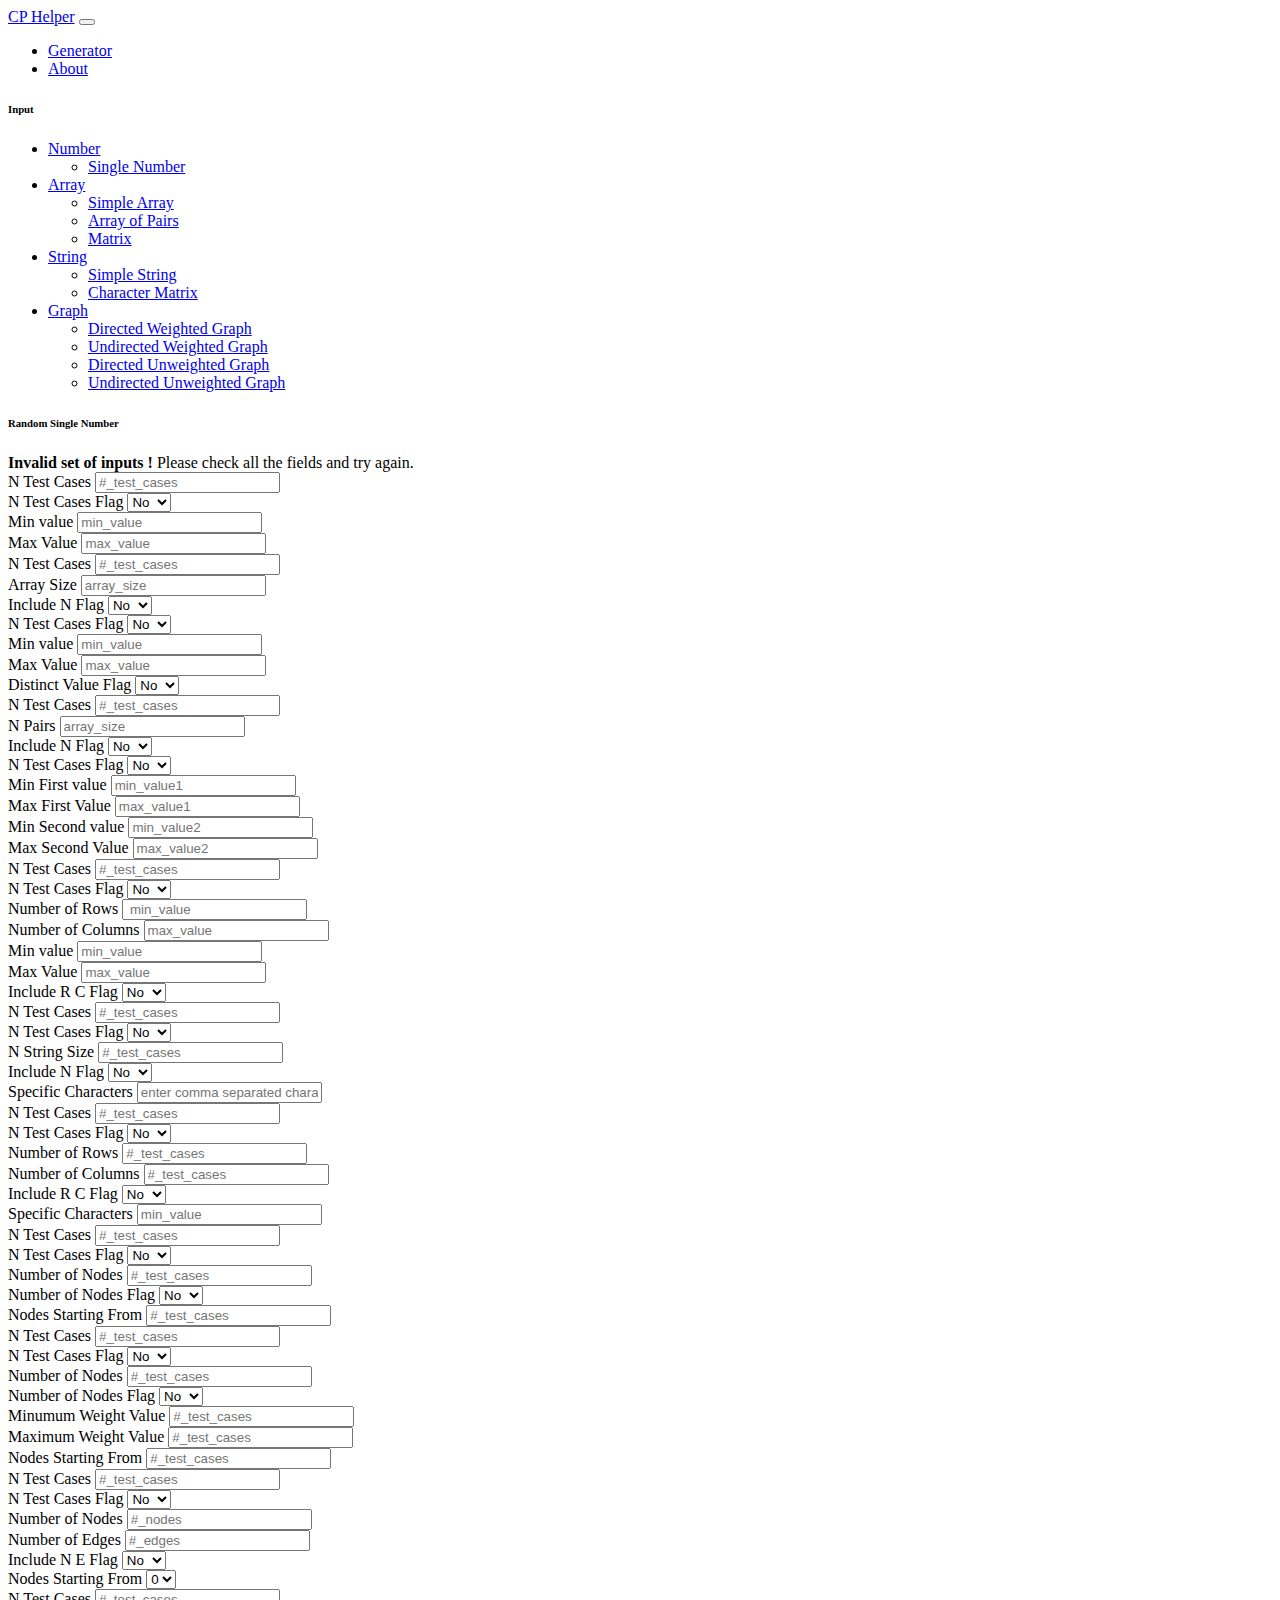
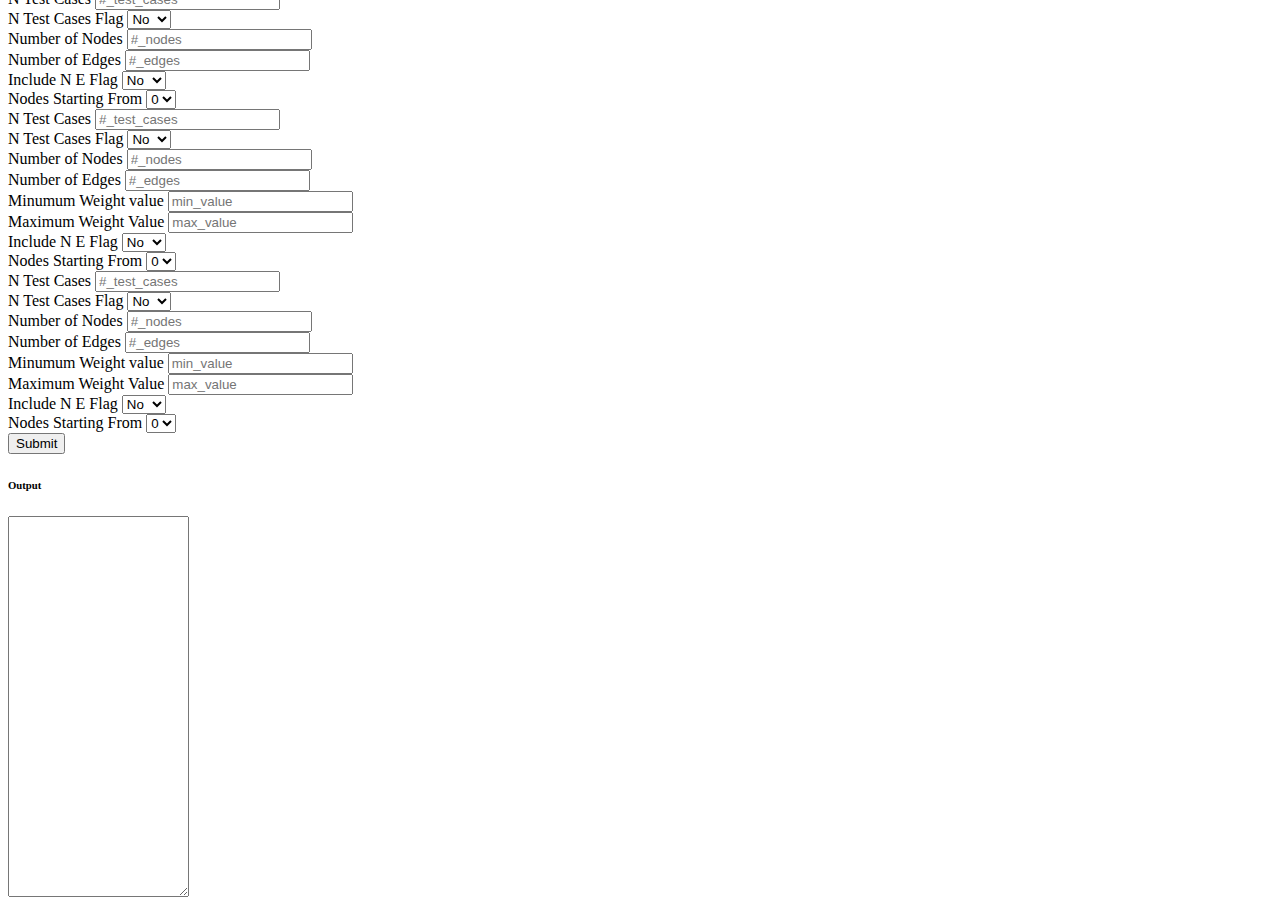
==== commit b2280fc6: "improved" ====
--- a/index.html
+++ b/index.html
@@ -26,9 +26,9 @@
                     <li class="nav-item">
                         <a class="nav-link active" aria-current="page" href="#">Generator</a>
                     </li>
-                    <li class="nav-item">
+                    <!-- <li class="nav-item">
                         <a class="nav-link" href="#">Visualizer</a>
-                    </li>
+                    </li> -->
                     <li class="nav-item">
                         <a class="nav-link" href="#">About</a>
                     </li>
@@ -73,7 +73,7 @@
                                         onclick="showForm(this.id)">Character Matrix</a></li>
                             </ul>
                         </li>
-                        <li class="nav-item dropdown">
+                        <!-- <li class="nav-item dropdown">
                             <a class="nav-link dropdown-toggle" data-bs-toggle="dropdown" href="#" role="button"
                                 aria-expanded="false" id="tree">Tree</a>
                             <ul class="dropdown-menu">
@@ -82,7 +82,7 @@
                                 <li><a class="dropdown-item" href="#" id="unweightedTree"
                                         onclick="showForm(this.id)">Unweighted Tree</a></li>
                             </ul>
-                        </li>
+                        </li> -->
                         <li class="nav-item dropdown">
                             <a class="nav-link dropdown-toggle" data-bs-toggle="dropdown" href="#" role="button"
                                 aria-expanded="false" id="graph">Graph</a>
@@ -615,6 +615,7 @@
             </div>
         </div>
     </div>
+    
     <!-- <script src="https://cdn.jsdelivr.net/npm/bootstrap@5.0.0-beta2/dist/js/bootstrap.bundle.min.js"
         integrity="sha384-b5kHyXgcpbZJO/tY9Ul7kGkf1S0CWuKcCD38l8YkeH8z8QjE0GmW1gYU5S9FOnJ0"
         crossorigin="anonymous"></script> -->
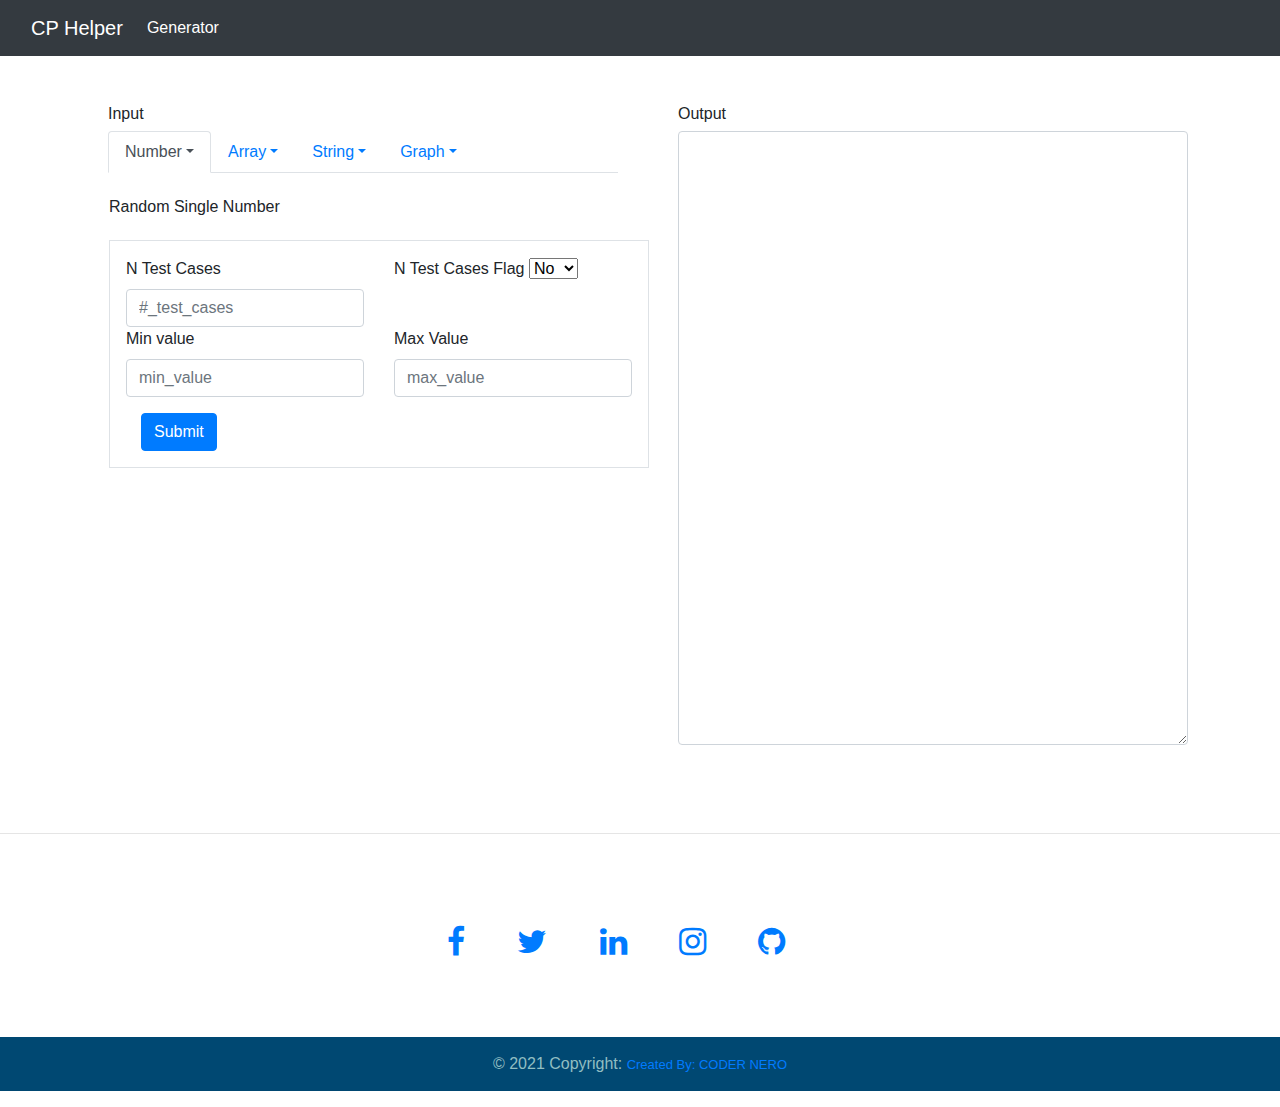
==== commit 8c6b4d68: "generator improved" ====
--- a/index.html
+++ b/index.html
@@ -5,11 +5,15 @@
     <!-- Required meta tags -->
     <meta charset="utf-8">
     <meta name="viewport" content="width=device-width, initial-scale=1">
- 
+    <meta name="viewport" content="width=device-width, initial-scale=1.0">
+    <meta http-equiv="X-UA-Compatible" content="ie=edge">
     <!-- Bootstrap CSS -->
     <link href="https://cdn.jsdelivr.net/npm/bootstrap@5.0.0-beta2/dist/css/bootstrap.min.css" rel="stylesheet"
         integrity="sha384-BmbxuPwQa2lc/FVzBcNJ7UAyJxM6wuqIj61tLrc4wSX0szH/Ev+nYRRuWlolflfl" crossorigin="anonymous">
- 
+        <!-- Font Awesome CDN -->
+        <link rel="stylesheet" href="https://maxcdn.bootstrapcdn.com/font-awesome/4.7.0/css/font-awesome.min.css">
+        <!-- Bootstrap Stylesheet -->
+        <link rel="stylesheet" href="bootstrap.min.css">
     <title>CP Helper</title>
 </head>
  
@@ -29,9 +33,9 @@
                     <!-- <li class="nav-item">
                         <a class="nav-link" href="#">Visualizer</a>
                     </li> -->
-                    <li class="nav-item">
+                    <!-- <li class="nav-item">
                         <a class="nav-link" href="#">About</a>
-                    </li>
+                    </li> -->
                 </ul>
             </div>
         </div>
@@ -615,7 +619,34 @@
             </div>
         </div>
     </div>
-    
+    <br> <hr>
+    <footer>
+        <div class="container" style="padding: 80px 0;" align="center">
+            <a href="https://www.facebook.com/nerojaiswal">
+                <i class="fa fa-facebook fa-lg white-text mr-md-5 mr-3 fa-2x"></i>
+            </a>
+            <a href="https://twitter.com/neerajjaizwal">
+                    <i class="fa fa-twitter fa-lg white-text mr-md-5 mr-3 fa-2x"></i>
+                </a>
+                <!-- <a href="#">
+                        <i class="fa fa-google-plus fa-lg white-text mr-md-5 mr-3 fa-2x"></i>
+                    </a> -->
+                    <a href="https://www.linkedin.com/in/neerajjaiswall/">
+                            <i class="fa fa-linkedin fa-lg white-text mr-md-5 mr-3 fa-2x"></i>
+                        </a>
+                        <a href="https://www.instagram.com/neerajjaizwal/">
+                                <i class="fa fa-instagram fa-lg white-text mr-md-5 mr-3 fa-2x"></i>
+                            </a>
+                            <a href="https://github.com/neerajjaiswall">
+                                    <i class="fa fa-github fa-lg white-text mr-md-5 mr-3 fa-2x"></i>
+                                </a>
+        </div>
+        <div style="background: #004872;">
+            <p style="color: #91BEC2; padding: 15px 0;" align="center">
+                &copy; 2021 Copyright: <a href="mailto:neerajjaiswal8952@gmail.com"><font size = "2px"> Created By: CODER NERO</font></a>
+            </p>
+        </div>
+    </footer>
     <!-- <script src="https://cdn.jsdelivr.net/npm/bootstrap@5.0.0-beta2/dist/js/bootstrap.bundle.min.js"
         integrity="sha384-b5kHyXgcpbZJO/tY9Ul7kGkf1S0CWuKcCD38l8YkeH8z8QjE0GmW1gYU5S9FOnJ0"
         crossorigin="anonymous"></script> -->
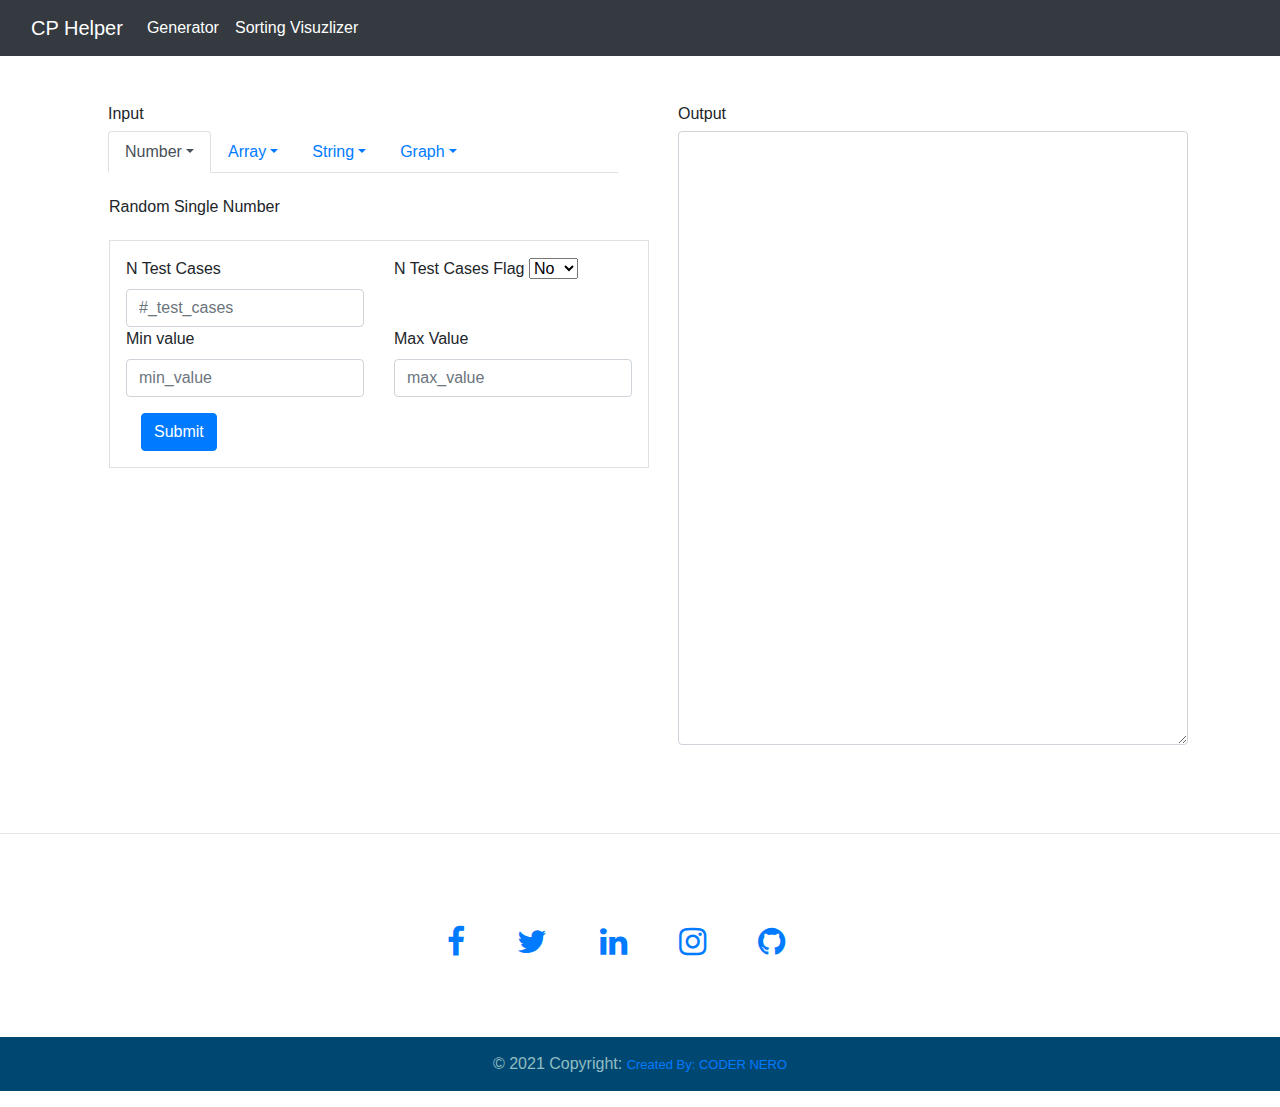
==== commit e7ba4b27: "sorting visuzlizer added." ====
--- a/index.html
+++ b/index.html
@@ -29,6 +29,10 @@
                 <ul class="navbar-nav">
                     <li class="nav-item">
                         <a class="nav-link active" aria-current="page" href="#">Generator</a>
+                    </li>
+
+                    <li class="nav-item">
+                        <a class="nav-link active" aria-current="page" href="sorting_visualizer.html">Sorting Visuzlizer</a>
                     </li>
                     <!-- <li class="nav-item">
                         <a class="nav-link" href="#">Visualizer</a>
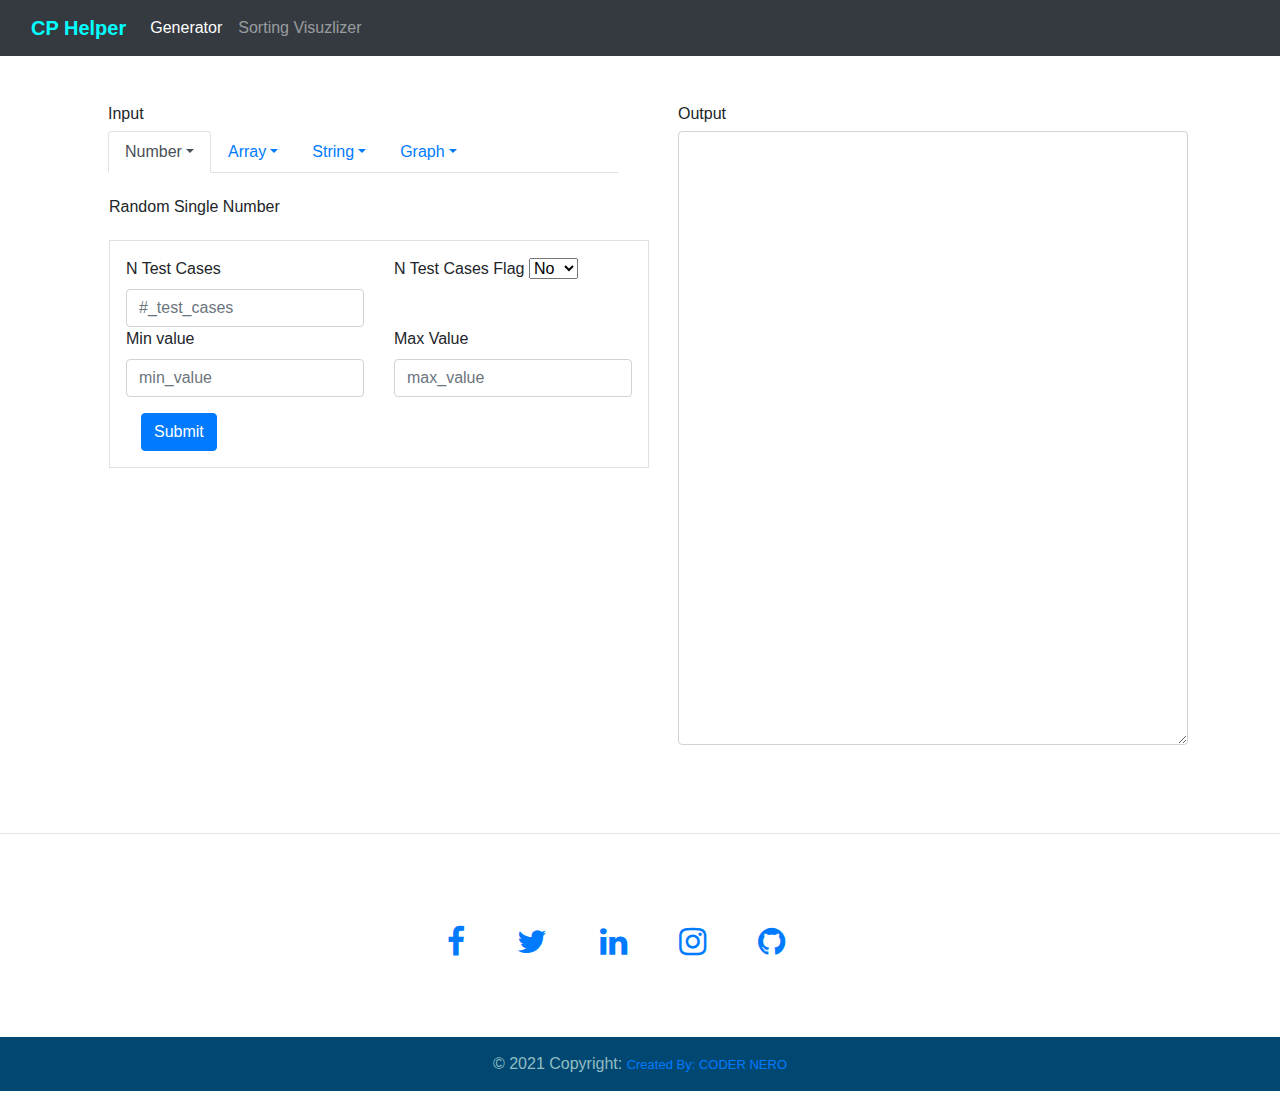
==== commit 07b6652f: "Lookup changed" ====
--- a/index.html
+++ b/index.html
@@ -20,7 +20,7 @@
 <body>
     <nav class="navbar navbar-expand-lg navbar-dark bg-dark">
         <div class="container-fluid">
-            <a class="navbar-brand" href="#">CP Helper</a>
+            <a class="navbar-brand" href="index.html" style="font-weight: bold; color: cyan">CP Helper</a>
             <button class="navbar-toggler" type="button" data-bs-toggle="collapse" data-bs-target="#navbarNav"
                 aria-controls="navbarNav" aria-expanded="false" aria-label="Toggle navigation">
                 <span class="navbar-toggler-icon"></span>
@@ -28,11 +28,11 @@
             <div class="collapse navbar-collapse" id="navbarNav">
                 <ul class="navbar-nav">
                     <li class="nav-item">
-                        <a class="nav-link active" aria-current="page" href="#">Generator</a>
+                        <a class="nav-link active" aria-current="page" href="index.html">Generator</a>
                     </li>
 
                     <li class="nav-item">
-                        <a class="nav-link active" aria-current="page" href="sorting_visualizer.html">Sorting Visuzlizer</a>
+                        <a class="nav-link" aria-current="page" href="sorting_visualizer.html">Sorting Visuzlizer</a>
                     </li>
                     <!-- <li class="nav-item">
                         <a class="nav-link" href="#">Visualizer</a>
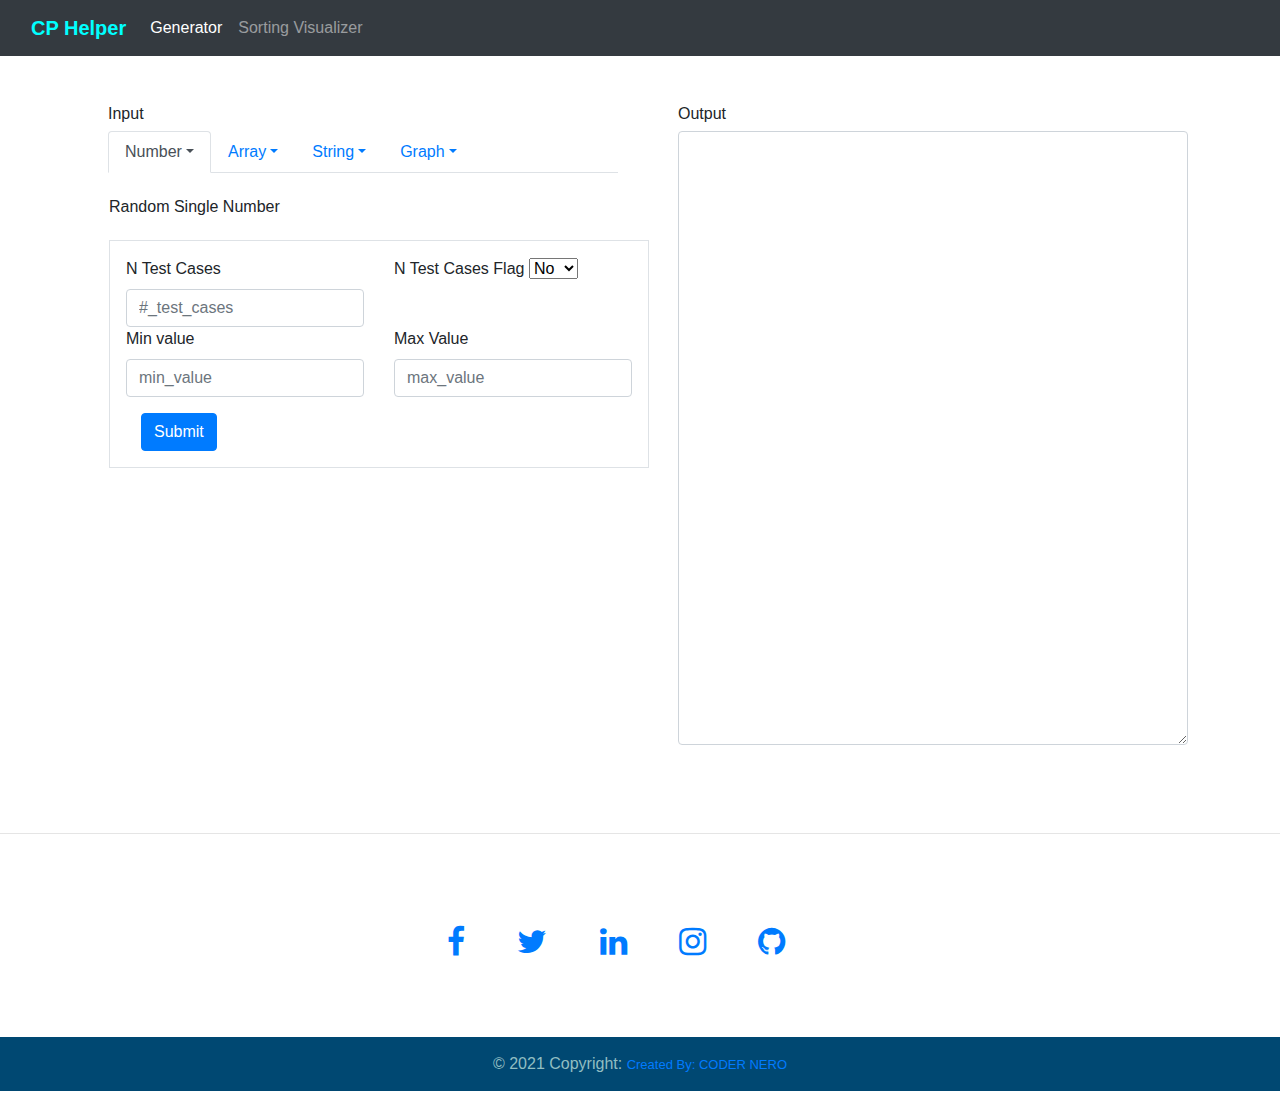
==== commit b0bfaa03: "Typo fix" ====
--- a/index.html
+++ b/index.html
@@ -32,7 +32,7 @@
                     </li>
 
                     <li class="nav-item">
-                        <a class="nav-link" aria-current="page" href="sorting_visualizer.html">Sorting Visuzlizer</a>
+                        <a class="nav-link" aria-current="page" href="sorting_visualizer.html">Sorting Visualizer</a>
                     </li>
                     <!-- <li class="nav-item">
                         <a class="nav-link" href="#">Visualizer</a>
@@ -664,4 +664,4 @@
  
 </body>
  
-</html>+</html>
